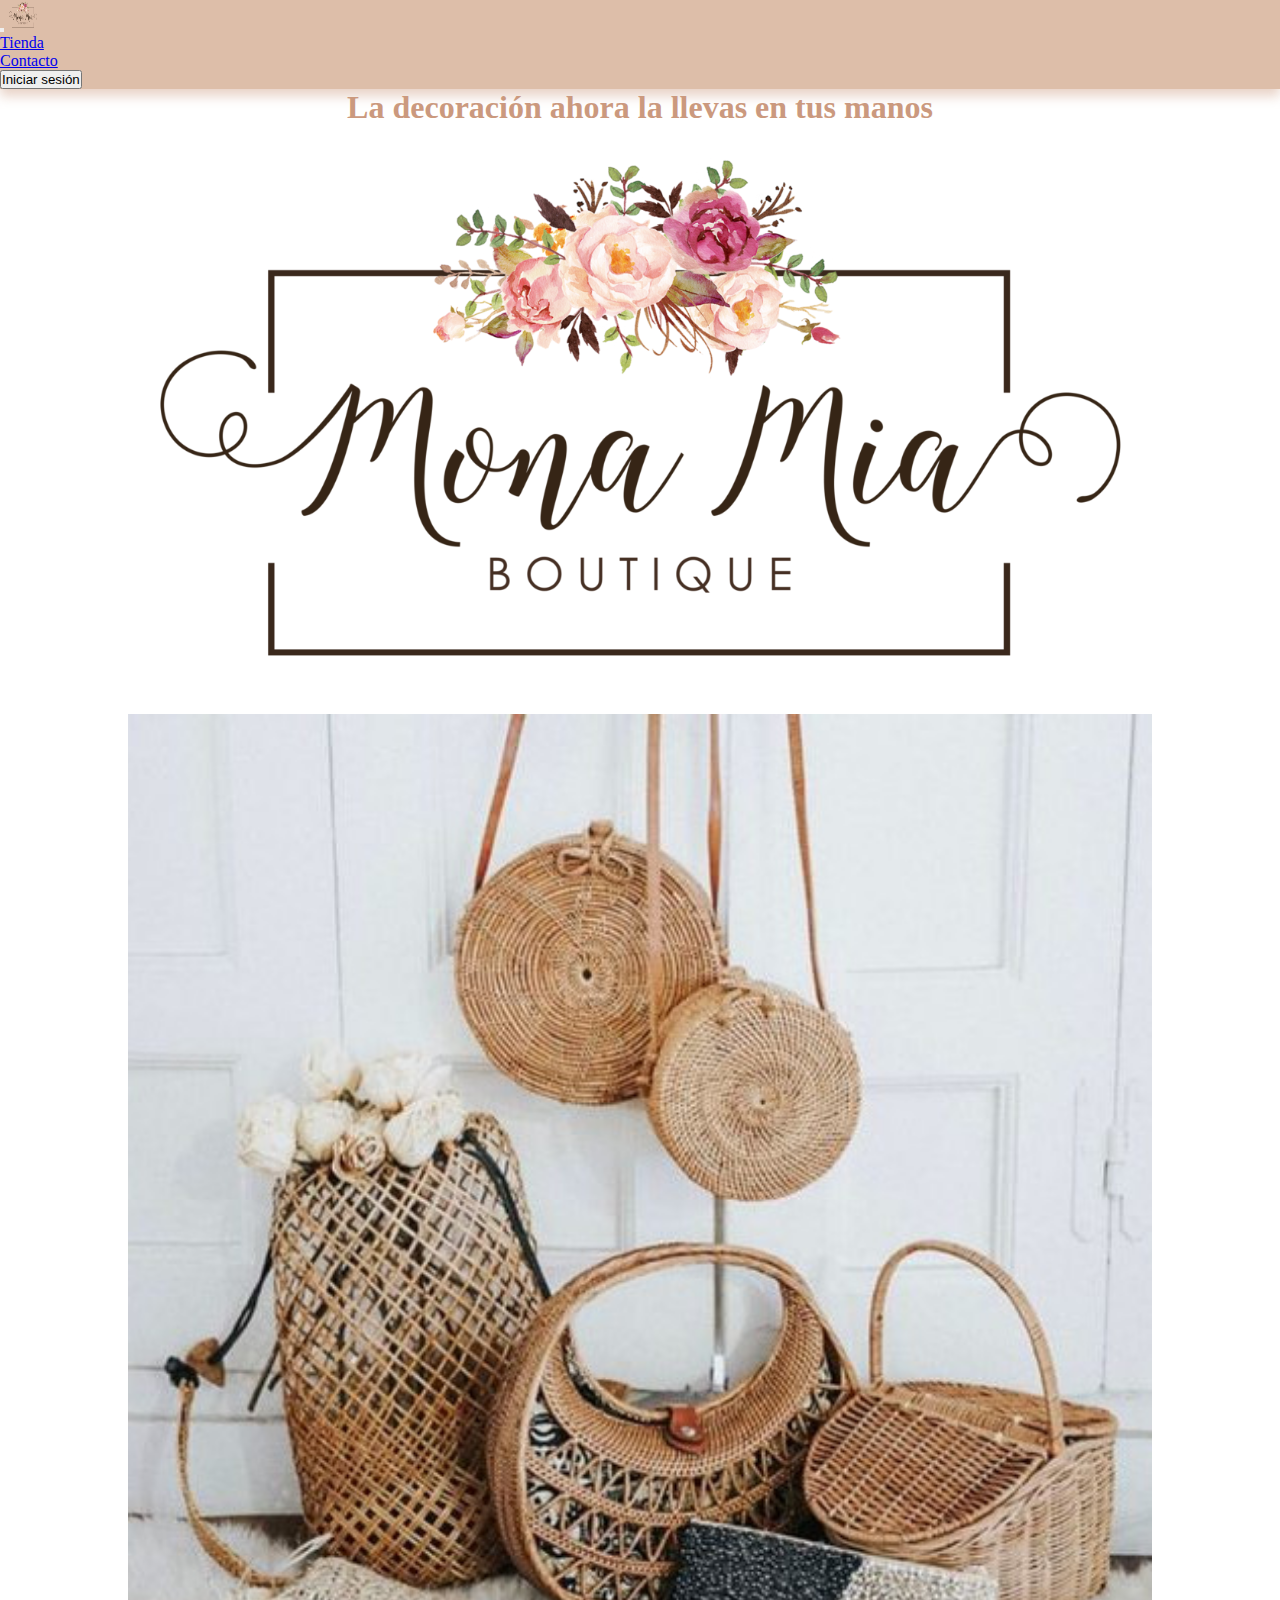
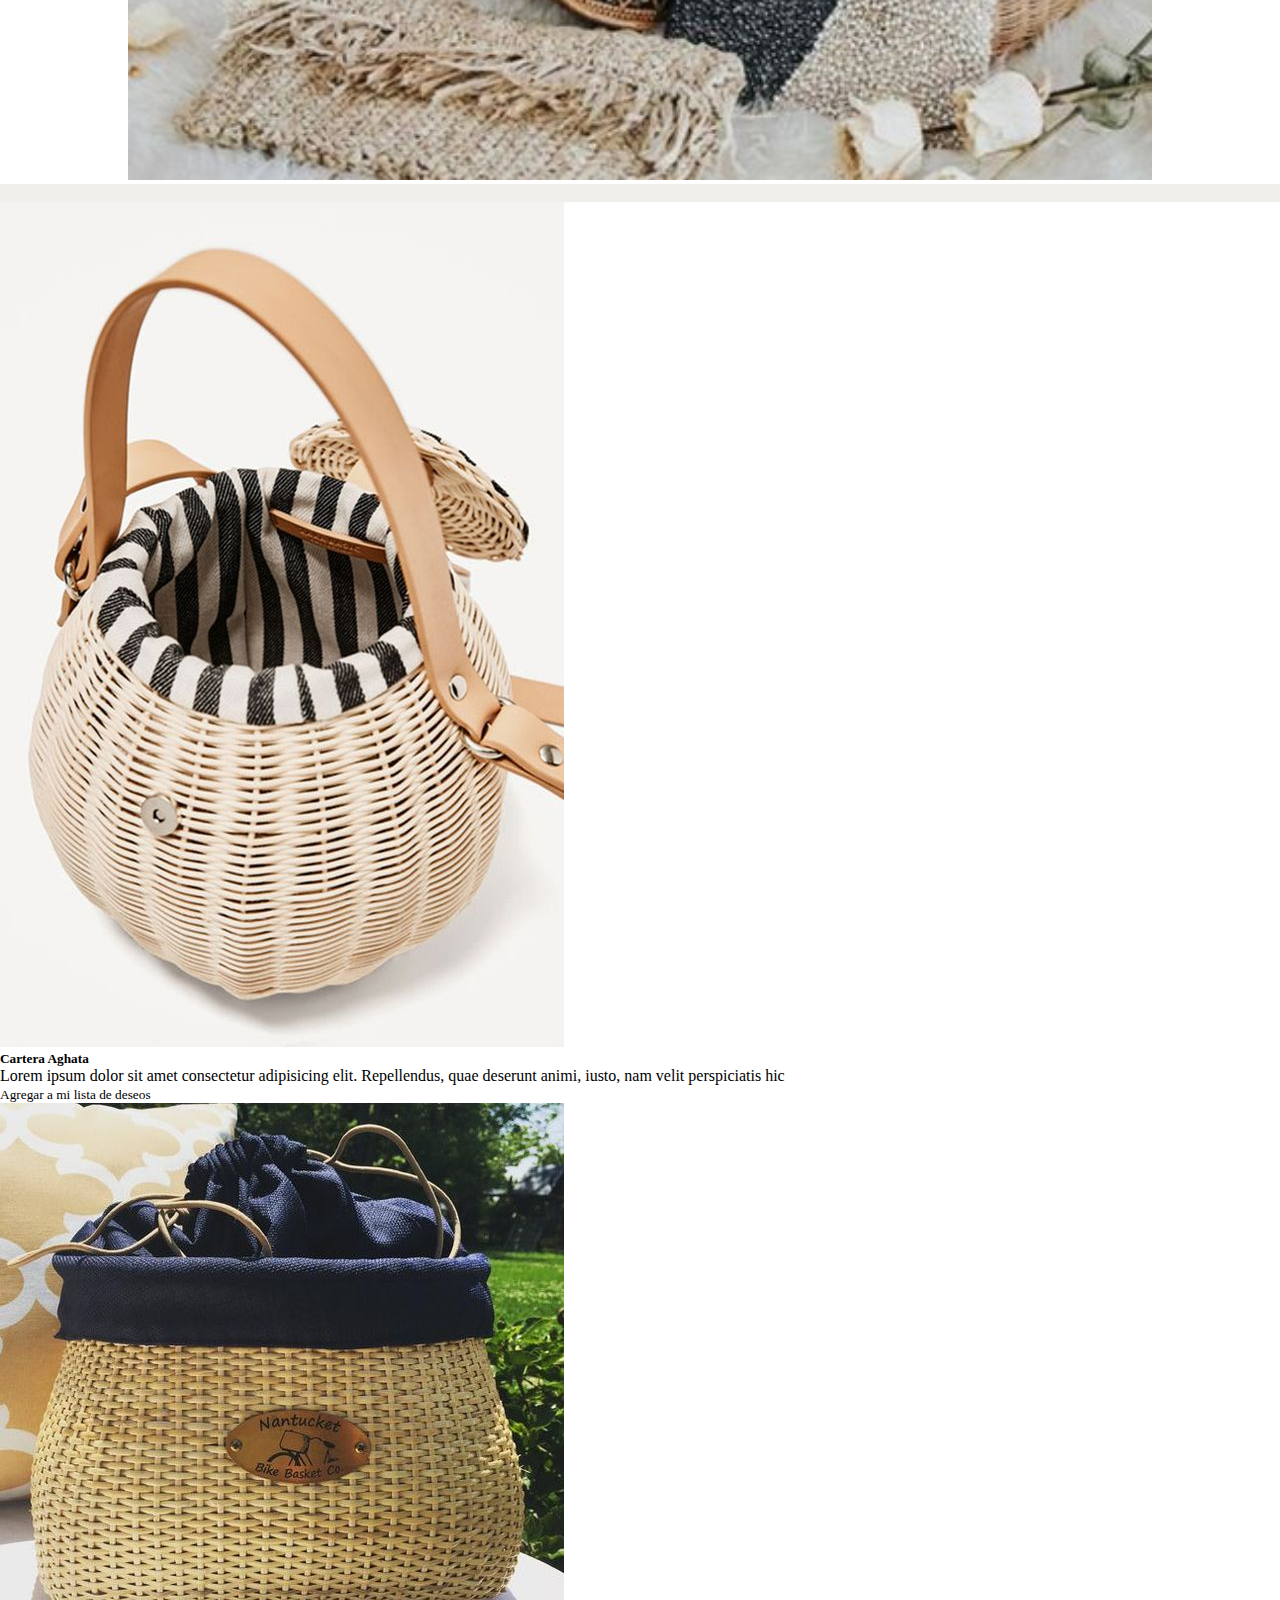
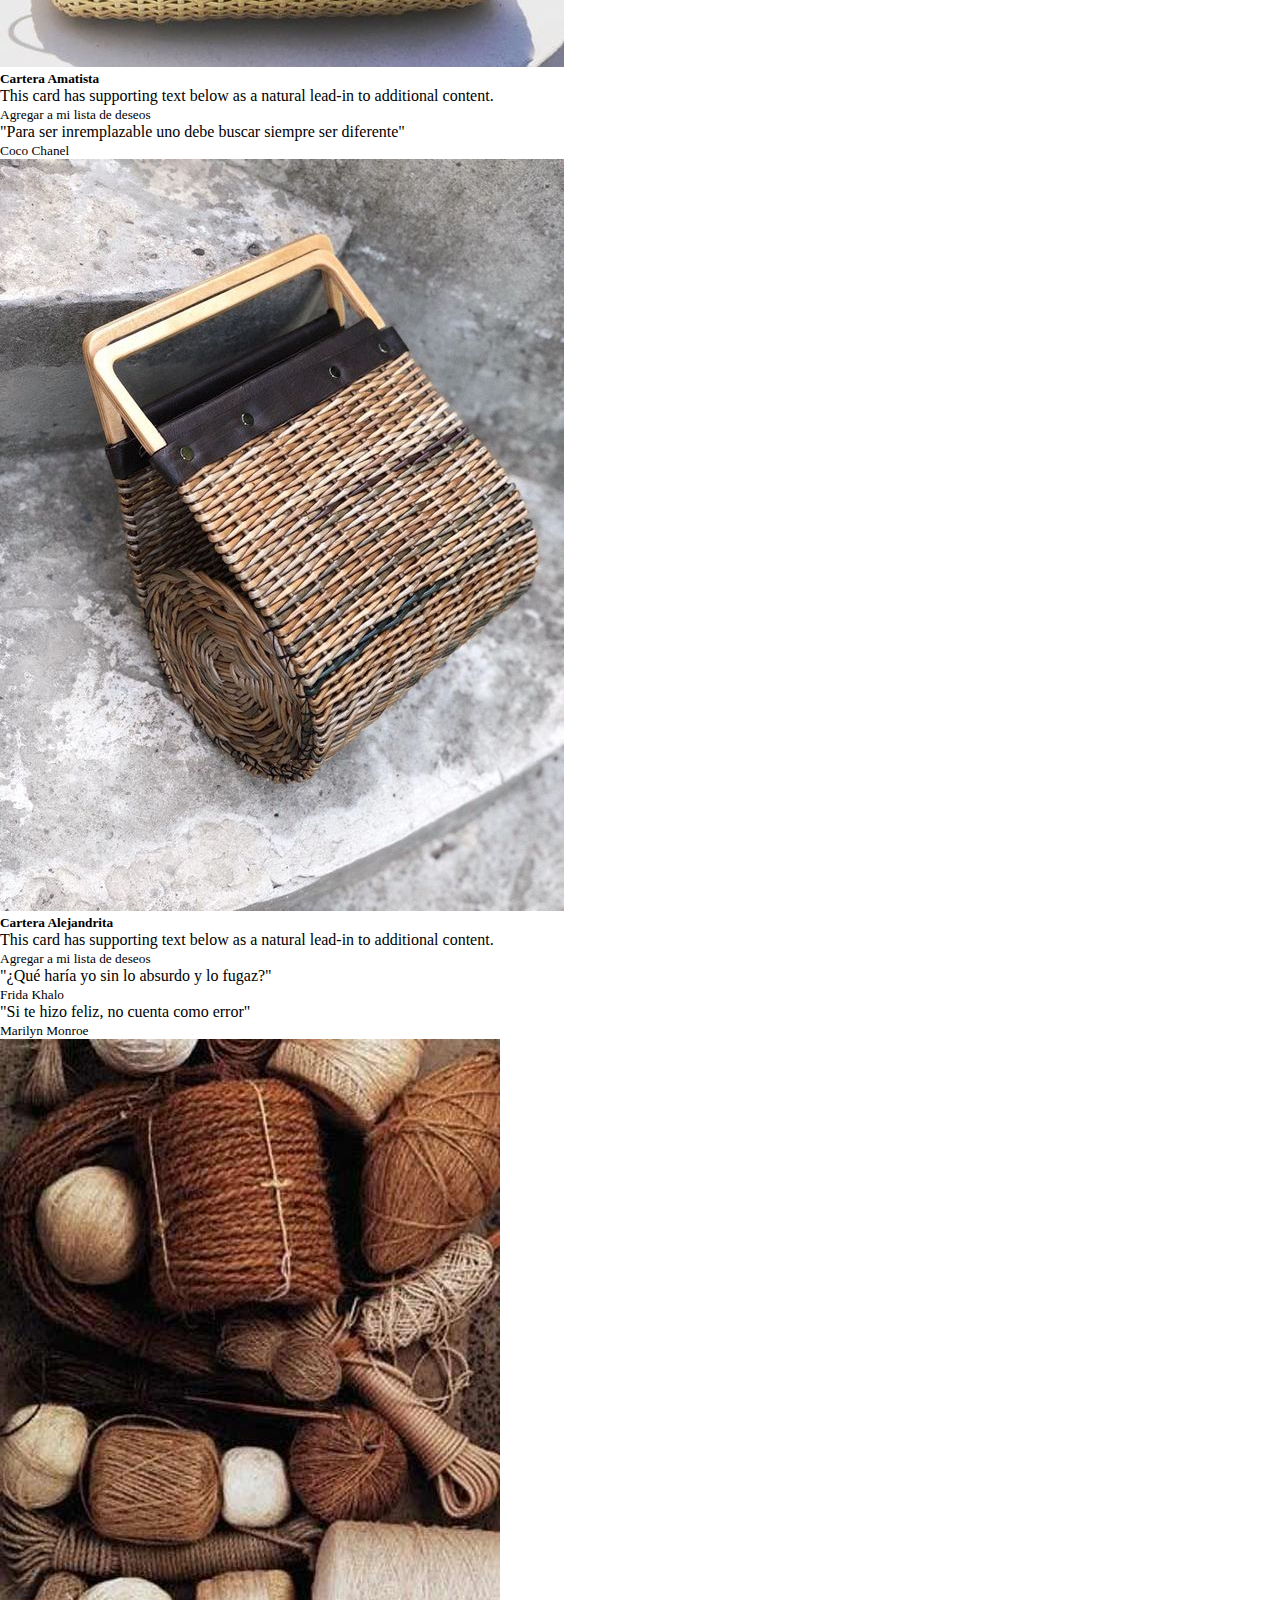
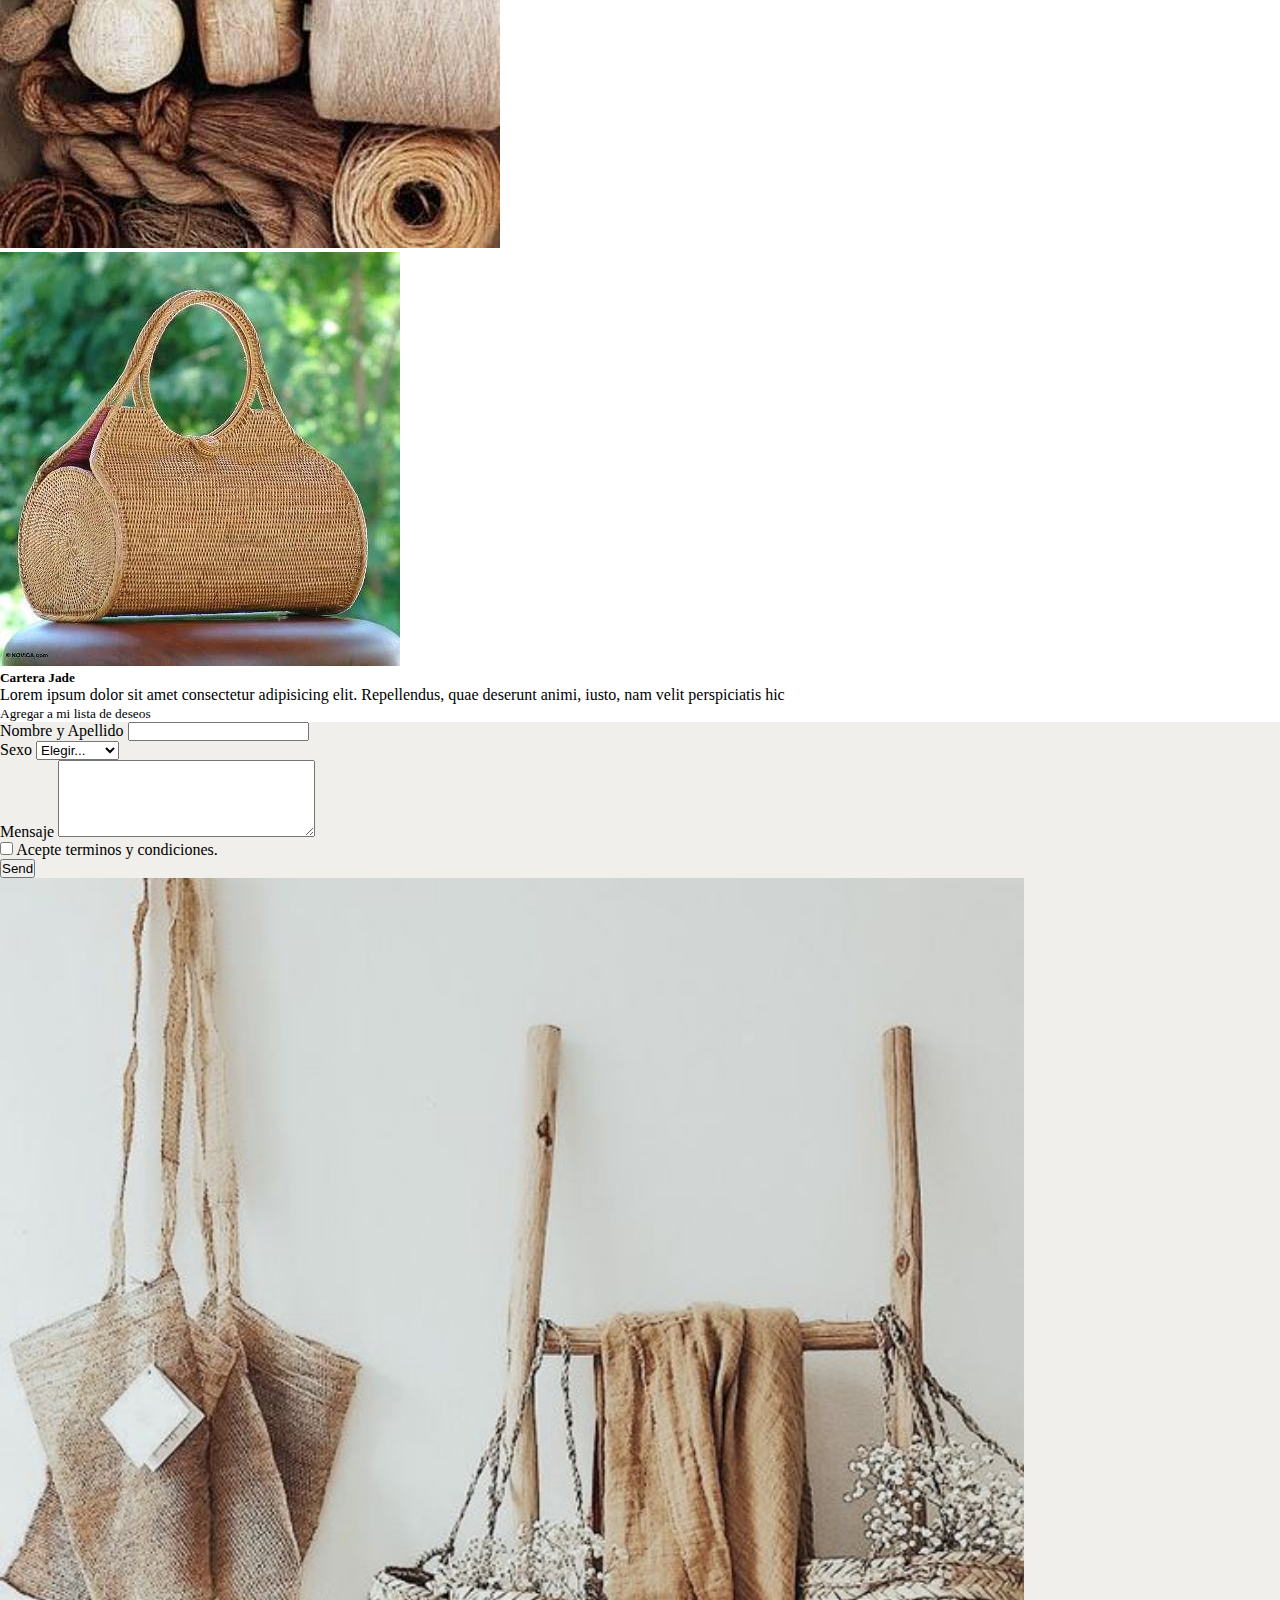
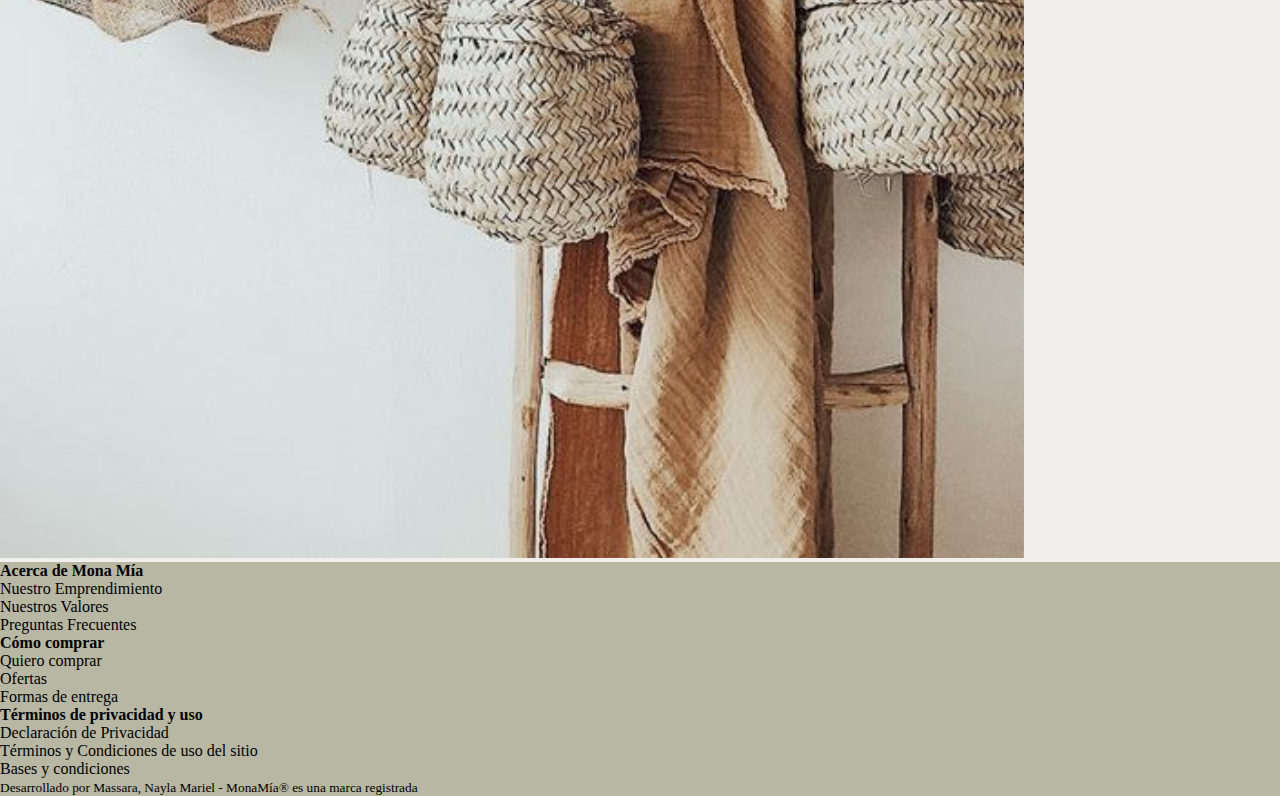
==== index.html @ 9267cb25 "Entrega 1" ====
<!DOCTYPE html>
<html lang="en">

<head>
  <meta charset="UTF-8">
  <meta name="viewport" content="width=device-width, initial-scale=1.0">
  <link rel="stylesheet" href="https://stackpath.bootstrapcdn.com/bootstrap/4.5.0/css/bootstrap.min.css"
    integrity="sha384-9aIt2nRpC12Uk9gS9baDl411NQApFmC26EwAOH8WgZl5MYYxFfc+NcPb1dKGj7Sk" crossorigin="anonymous">
  <link rel="stylesheet" href="style.css">
  <script defer src="main.js"></script>

  <title>LaMimbrería</title>

  <meta name="description" content="Venta de cestería y artículos de mimbre">
  <meta name="keywords" content="mimbre, palma, yute, carteras, canastos, sobres">

</head>

<body>
  <header>

    <nav class="navbar navbar-expand-lg navbar-light fixed-top pt-0 pb-0">
      <button class="navbar-toggler" type="button" data-toggle="collapse" data-target="#navbarTogglerDemo03"
        aria-controls="navbarTogglerDemo03" aria-expanded="false" aria-label="Toggle navigation">
        <span class="navbar-toggler-icon"></span>
      </button>
      <a class="navbar-brand" href="#">
        <img src="./images/logo.png" width="30" height="30" alt="logo" loading="lazy">
      </a>

      <div class="collapse navbar-collapse" id="navbarTogglerDemo03">
        <ul class="navbar-nav mr-auto mt-2 mt-lg-0">
          <li class="nav-item">
            <a class="nav-link" href="#">Tienda</a>
          </li>
          <li class="nav-item">
            <a class="nav-link" href="#">Contacto</a>
          </li>
        </ul>
        <a href="/sesion.html"><input type="button" value="Iniciar sesión"></a>
      </div>
    </nav>


  </header>



  <main>
    <div class="container-fluid pt-5">
      <div class="row">
        <div class="col-sm p-5 ">
          <h1>La decoración ahora la llevas en tus manos</h1>
          <img class=img-fluid src="./images/logo.png" width="80%" height="80%" alt="logo" loading="lazy">
        </div>
        <div class="col-sm">
          <img class=" rounded img-fluid" src="./images/fondo.jpg" alt="fondo" width="80%">
        </div>

      </div>
    </div>

  </main>

  <div class="division">
    <br>

  </div>

  <section></section>


  <section class="tienda">

    <div class="container p-5 card-columns">
      <div class="card">
        <img src="./images/imagen1.jpg" class="card-img-top" alt="Cartera Agatha">
        <div class="card-body">
          <h5 class="card-title">Cartera Aghata</h5>
          <p class="card-text">Lorem ipsum dolor sit amet consectetur adipisicing elit. Repellendus, quae deserunt
            animi, iusto, nam velit perspiciatis hic</p>
          <p class="card-text"><small onclick="listaDeDeseos()" type=button id=aghata class="text-muted">Agregar a mi
              lista de deseos</small></p>
        </div>
      </div>
      <div class="card">
        <img src="images/imagen2.jpg" class="card-img-top" alt="Cartera Amatista">
        <div class="card-body">
          <h5 class="card-title">Cartera Amatista</h5>
          <p class="card-text">This card has supporting text below as a natural lead-in to additional content.</p>
          <p class="card-text"><small onclick="listaDeDeseos()" type=button id=amatista class="text-muted">Agregar a mi
              lista de deseos</small></p>
        </div>
      </div>
      <div class="card p-3">
        <blockquote class="blockquote mb-0 card-body">
          <p>"Para ser inremplazable uno debe buscar siempre ser diferente"</p>
          <footer class="blockquote-footer">
            <small class="text-muted">
              Coco Chanel
            </small>
          </footer>
        </blockquote>
      </div>

      <div class="card">
        <img src="images/imagen6.jpg" class="card-img-top" alt="Cartera Alejandrita">
        <div class="card-body">
          <h5 class="card-title">Cartera Alejandrita</h5>
          <p class="card-text">This card has supporting text below as a natural lead-in to additional content.</p>
          <p class="card-text"><small onclick="listaDeDeseos()" type=button id=alejandrita class="text-muted">Agregar a
              mi lista de deseos</small></p>
        </div>
      </div>


      <div class="card p-3 text-right">
        <blockquote class="blockquote mb-0">
          <p>"¿Qué haría yo sin lo absurdo y lo fugaz?"</p>
          <footer class="blockquote-footer">
            <small class="text-muted">
              Frida Khalo
            </small>
          </footer>
        </blockquote>
      </div>
      <div class="card p-3 text-right">
        <blockquote class="blockquote mb-0">
          <p>"Si te hizo feliz, no cuenta como error"</p>
          <footer class="blockquote-footer">
            <small class="text-muted">
              Marilyn Monroe
            </small>
          </footer>
        </blockquote>
      </div>
      <div class="card">
        <img src="images/hilos.jpg" class="card-img-top" alt="hilos">
      </div>
      <div class="card">
        <img src="./images/imagen8.jpg" class="card-img-top" alt="Cartera Jade">
        <div class="card-body">
          <h5 class="card-title">Cartera Jade</h5>
          <p class="card-text">Lorem ipsum dolor sit amet consectetur adipisicing elit. Repellendus, quae deserunt
            animi, iusto, nam velit perspiciatis hic</p>
          <p class="card-text"><small onclick="listaDeDeseos()" type=button id=jade class="text-muted">Agregar a mi
              lista de deseos</small></p>
        </div>
      </div>

    </div>


  </section>


  <section class="contacto">

    <div class="container-fluid">
      <div class="row">
        <div class="col-sm">
          <form class="m-5">
            <div class="form-row">
              <div class="form-group col-md-4 ">
                <label for="inputnombre">Nombre y Apellido</label>
                <input type="nombre" class="form-control" id="inputnombre">
              </div>
            </div>
            <div class="form-row">
              <div class="form-group">
                <label for="inputsexo">Sexo</label>
                <select id="inputsexo" class="form-control">
                  <option selected>Elegir...</option>
                  <option>Masculino</option>
                  <option>Femenino</option>
                  <option>Indefinido</option>
                </select>
              </div>
            </div>

            <div class="form-row">
              <div class="form-group col-md-2">
                <label for="inputZip">Mensaje</label>
                <textarea class="borde" name="mensaje" id="inputZip" cols="30" rows="5"></textarea>

              </div>
            </div>
            <div class="form-group">
              <div class="form-check">
                <input class="form-check-input" type="checkbox" value="" id="invalidCheck2" required>
                <label class="form-check-label m-2" for="invalidCheck2">
                  Acepte terminos y condiciones.
                </label>
              </div>
            </div>
            <button type="submit" class="btn btn-light">Send</button>
          </form>
        </div>


        <div class="col-sm pt-5">
          <img class="rounded img-fluid" src="/images/posiblefondo2.jpg" alt="publicidad" width="80%">
        </div>
      </div>
    </div>

  </section>


  <footer class="footer">
    <div class="container-fluid pt-5 pl-5">
      <div class="row">
        <div class="col-md-4 col-sm-12">
          <strong> Acerca de Mona Mía</strong>
          <p>Nuestro Emprendimiento
            <br>
            Nuestros Valores
            <br>
            Preguntas Frecuentes</p>
        </div>
        <div class="col-md-4 col-sm-12">
          <strong>Cómo comprar</strong>
          <p>Quiero comprar
            <br>
            Ofertas
            <br>
            Formas de entrega
          </p>
        </div>

        <div class="col-md-4 col-sm-12">
          <strong>Términos de privacidad y uso</strong>
          <p>Declaración de Privacidad
            <br>
            Términos y Condiciones de uso del sitio
            <br>
            Bases y condiciones</p>
        </div>
      </div>


      <div class="row mt-3">
        <div class="col-md-12 d-flex justify-content-end">
          <small>
            Desarrollado por Massara, Nayla Mariel - MonaMía® es una marca registrada
          </small>
        </div>
      </div>


    </div>

  </footer>

  <script src="https://code.jquery.com/jquery-3.5.1.slim.min.js"
    integrity="sha384-DfXdz2htPH0lsSSs5nCTpuj/zy4C+OGpamoFVy38MVBnE+IbbVYUew+OrCXaRkfj"
    crossorigin="anonymous"></script>
  <script src="https://cdn.jsdelivr.net/npm/popper.js@1.16.0/dist/umd/popper.min.js"
    integrity="sha384-Q6E9RHvbIyZFJoft+2mJbHaEWldlvI9IOYy5n3zV9zzTtmI3UksdQRVvoxMfooAo"
    crossorigin="anonymous"></script>
  <script src="https://stackpath.bootstrapcdn.com/bootstrap/4.5.0/js/bootstrap.min.js"
    integrity="sha384-OgVRvuATP1z7JjHLkuOU7Xw704+h835Lr+6QL9UvYjZE3Ipu6Tp75j7Bh/kR0JKI"
    crossorigin="anonymous"></script>
</body>

</html>
---- style.css ----
* {
    margin: 0;
    padding: 0;
    box-sizing: border-box; }



nav{
    background-color:#ddbea9;
    box-shadow: 0px 7px 11px 0px rgba(203, 153, 126, 0.44);
}
main{
    text-align: center;
    font-family: "https://fonts.googleapis.com/css2?family=Marvel&family=Roboto:wght@100&display=swap";
    color:  #cb997e;
}
.contacto{
    background-color: #f0efeb;
}

.division{
    background-color: #f0efeb;
}

.footer{
    background-color:#b7b7a4;
}


}
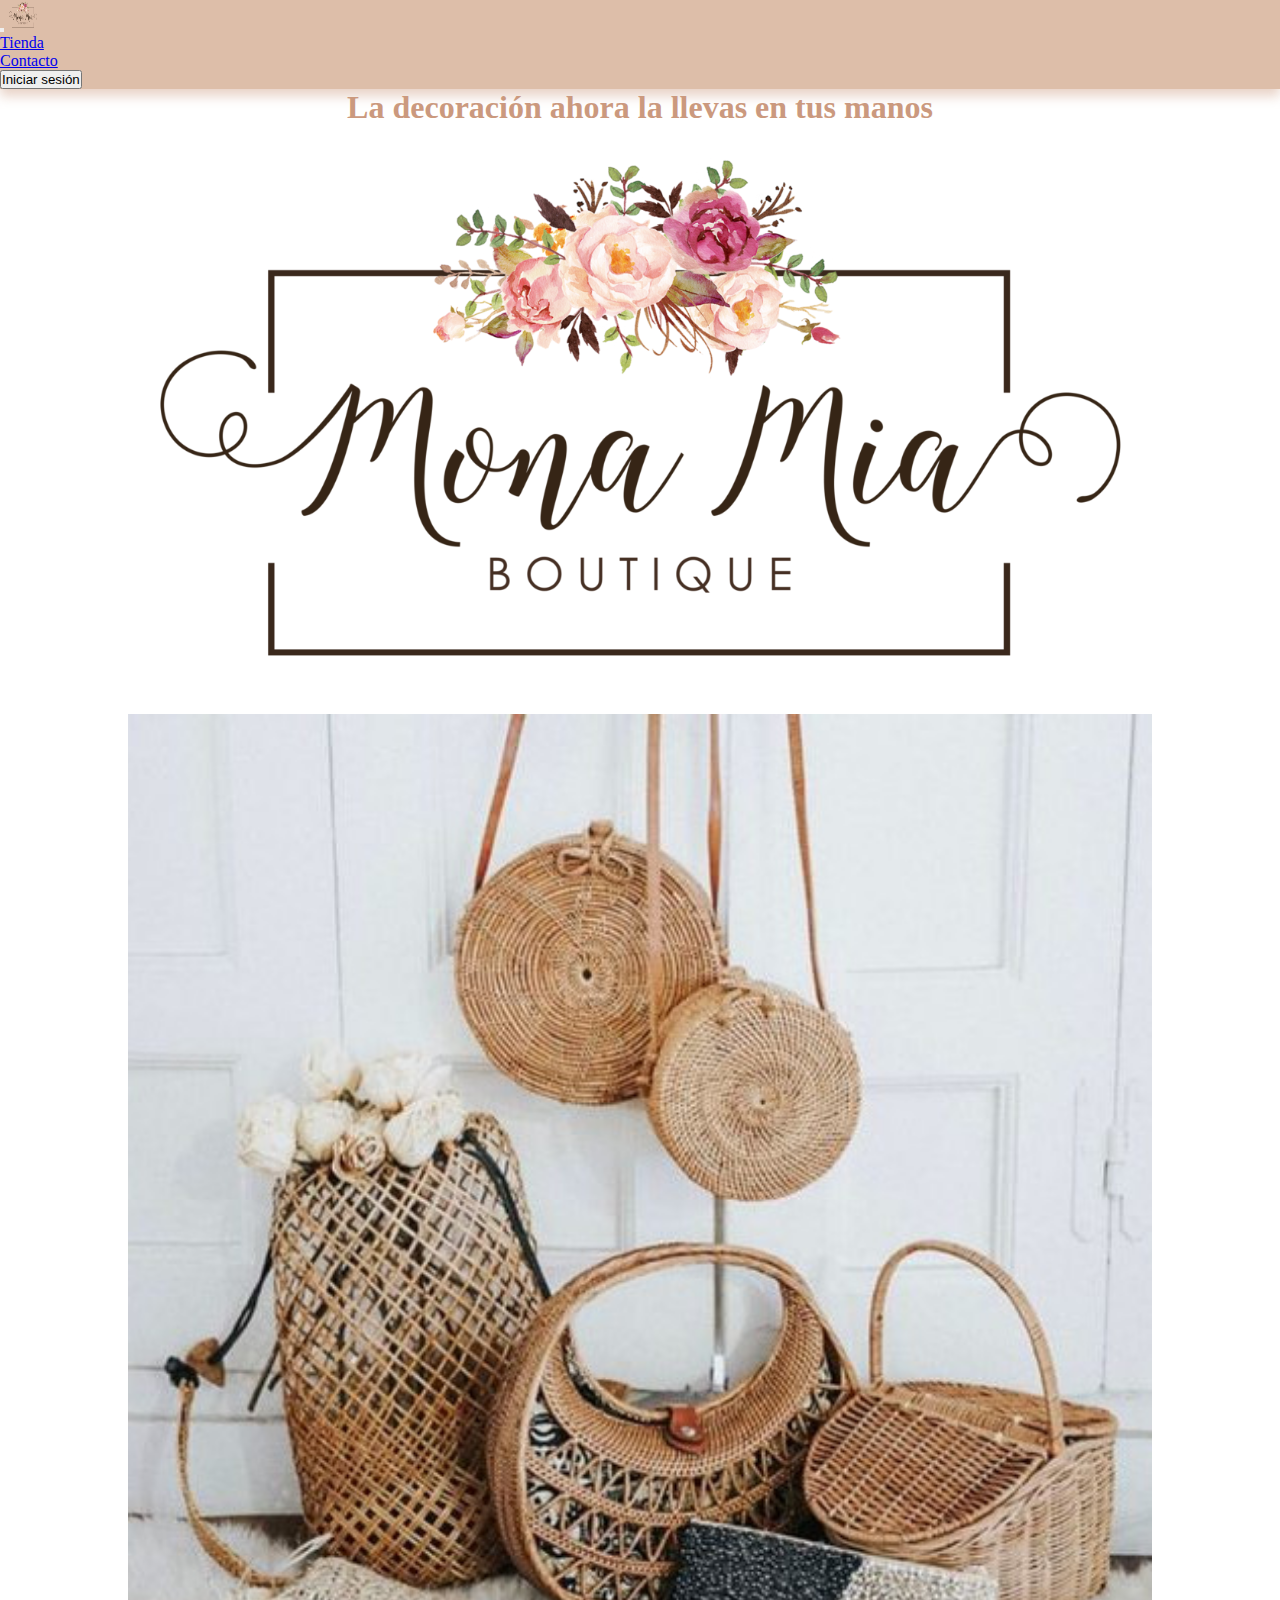
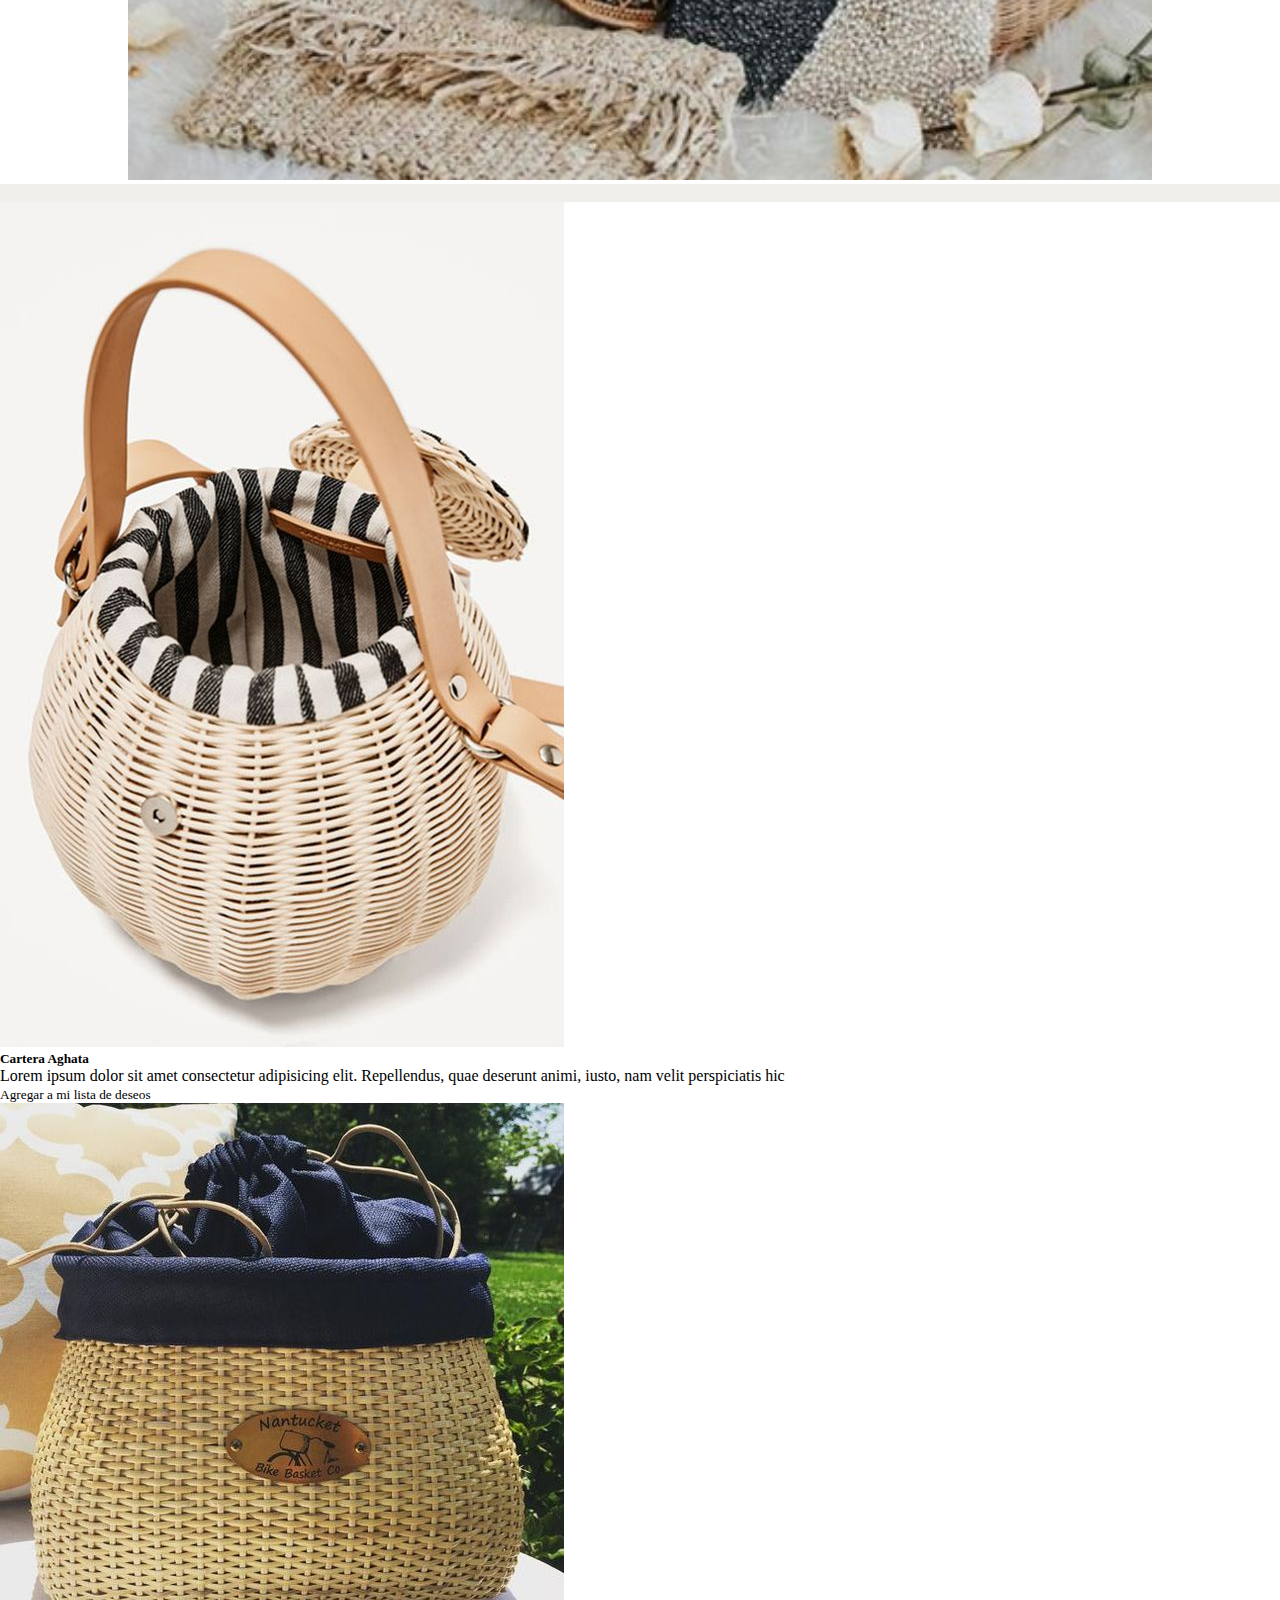
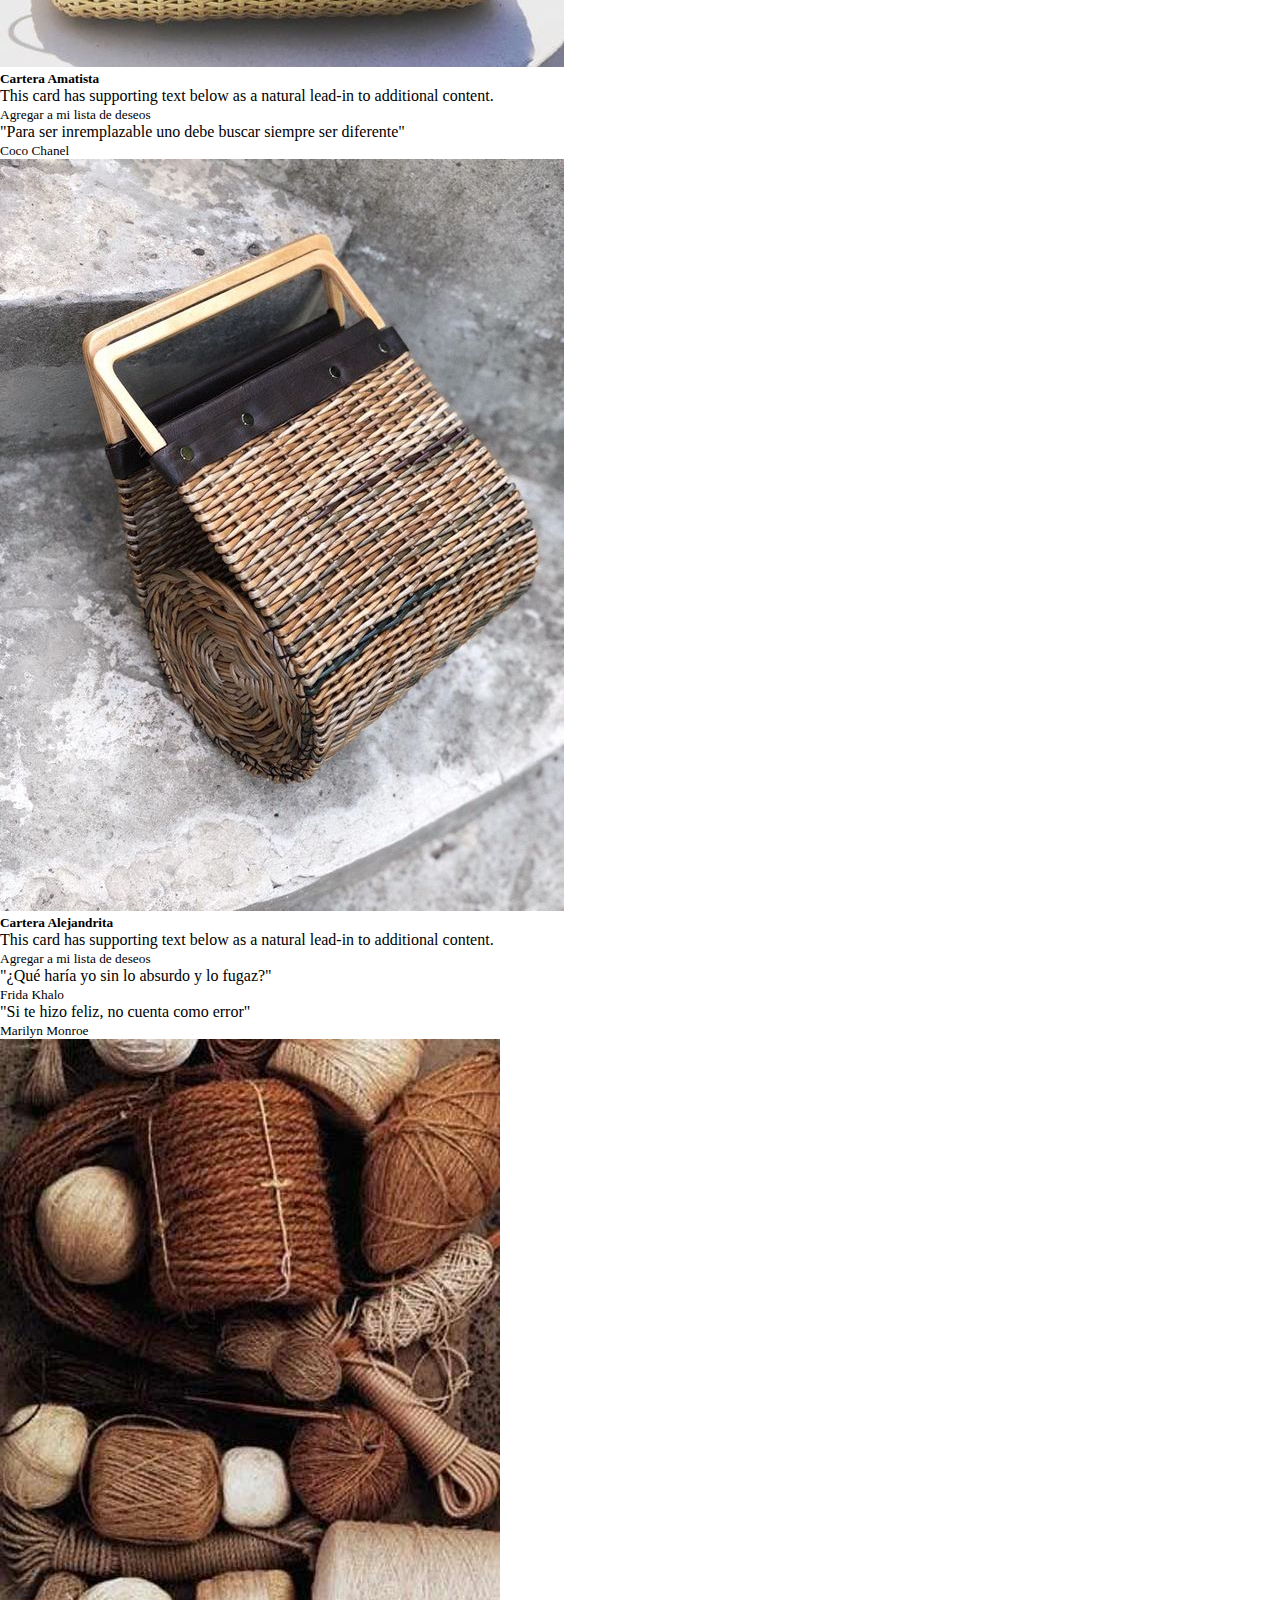
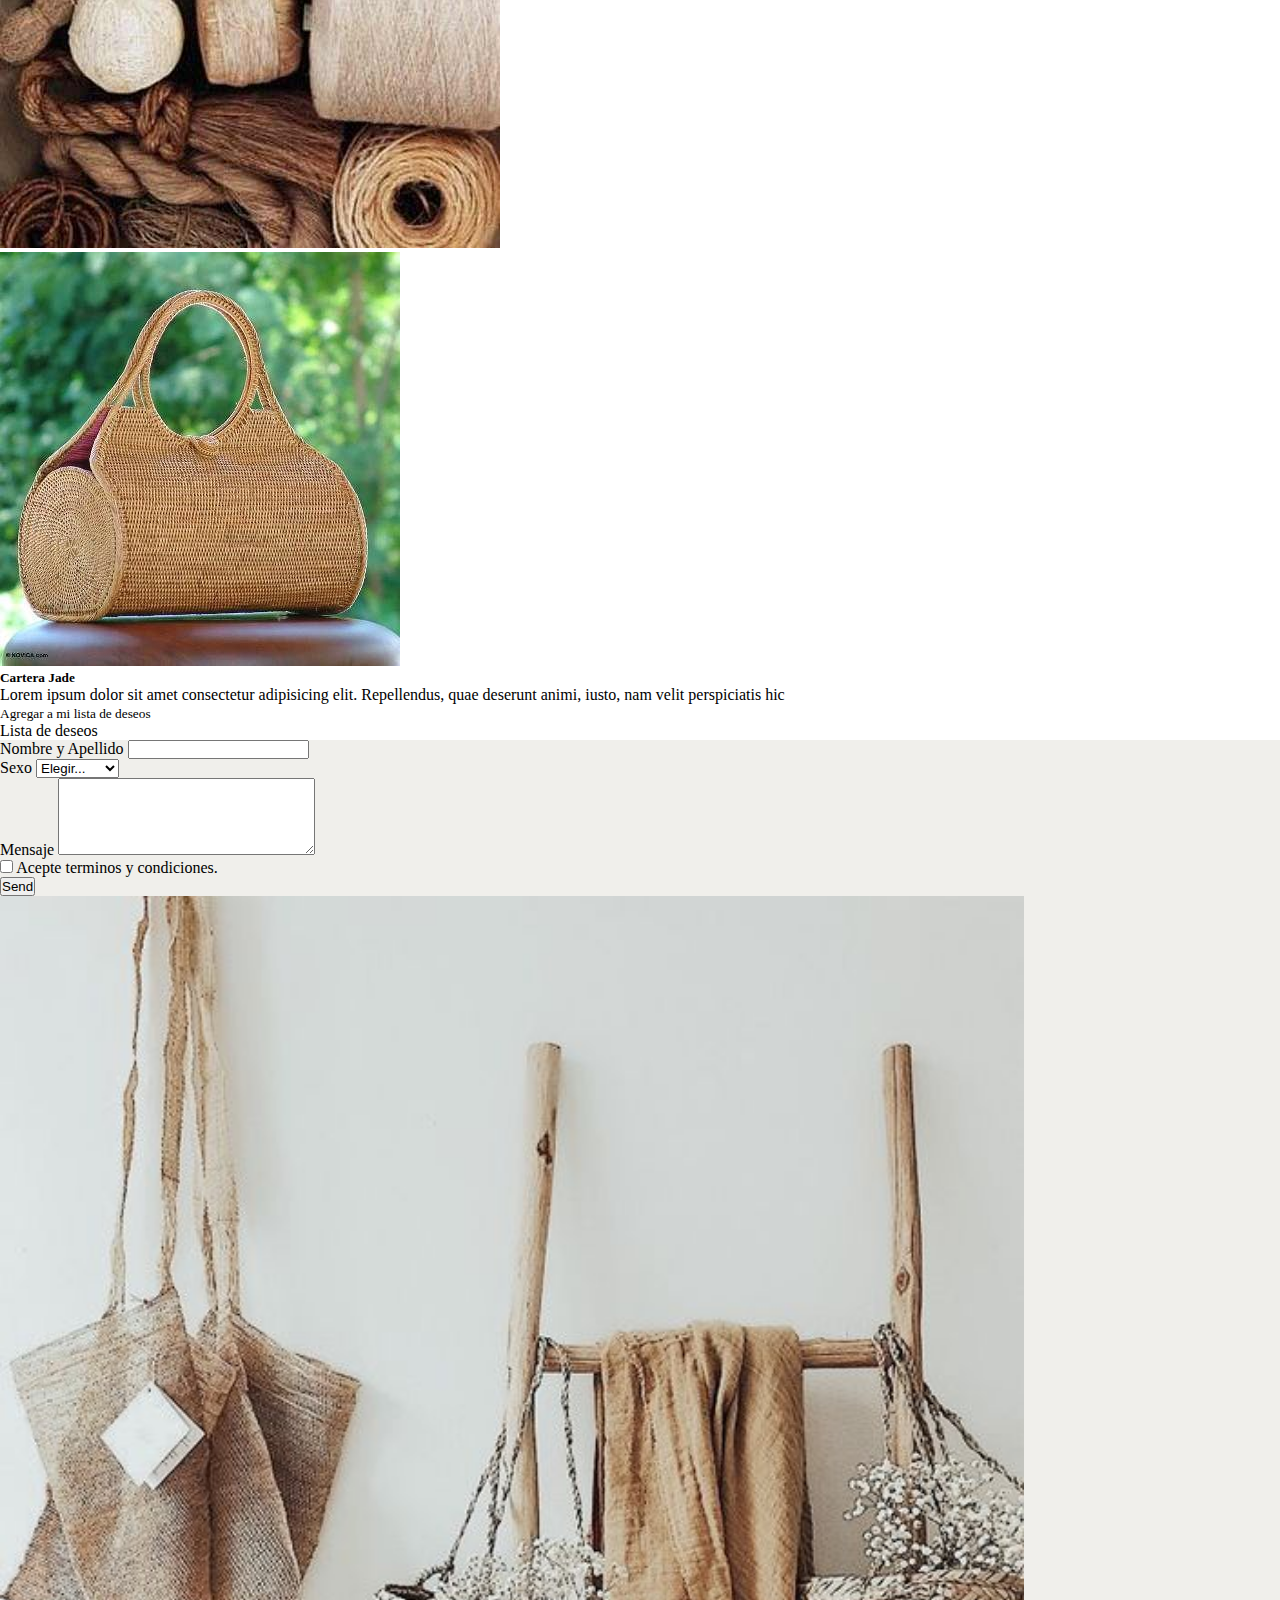
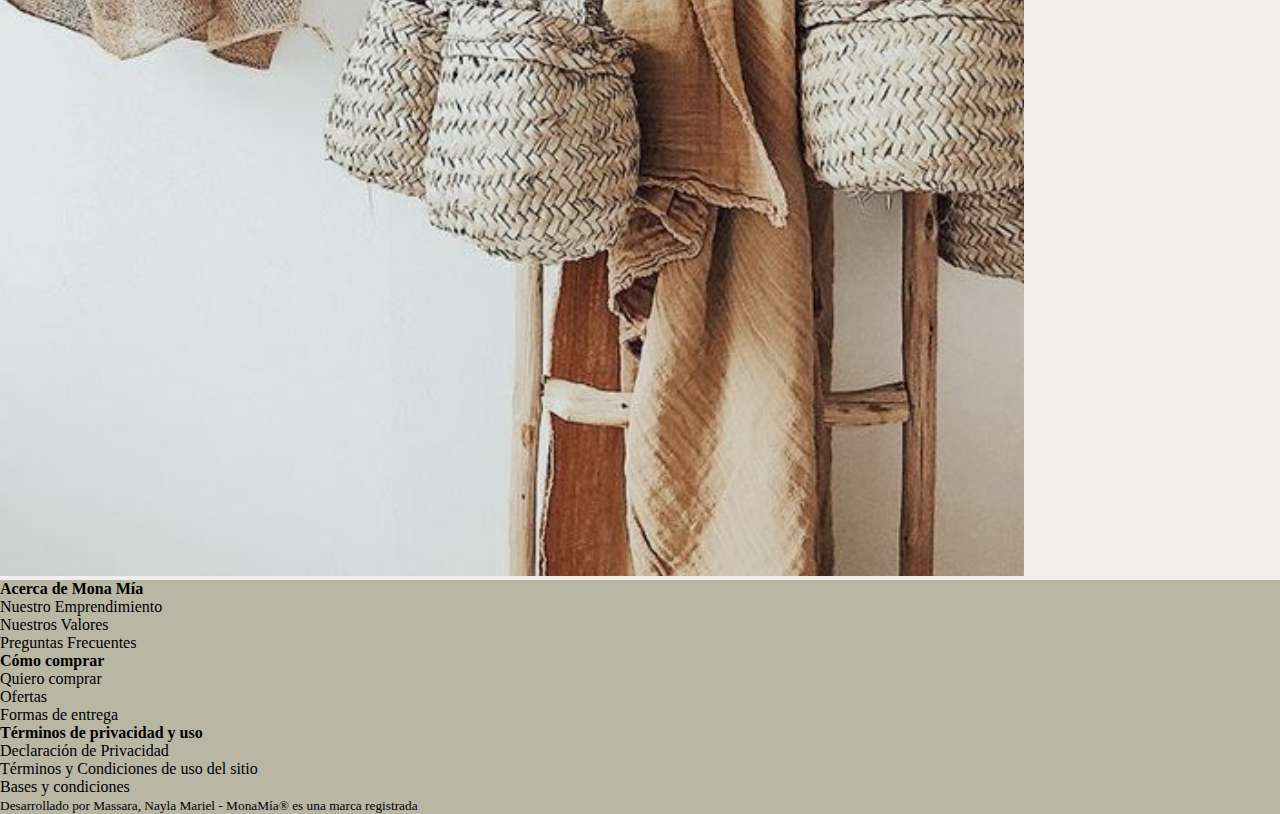
==== commit 1857320a: "DOM" ====
--- a/index.html
+++ b/index.html
@@ -153,6 +153,12 @@
 
   </section>
 
+  <div class="m-5">
+    <ul class="lista">
+      <li>Lista de deseos</li>
+    </ul>
+  </div>
+
 
   <section class="contacto">
 
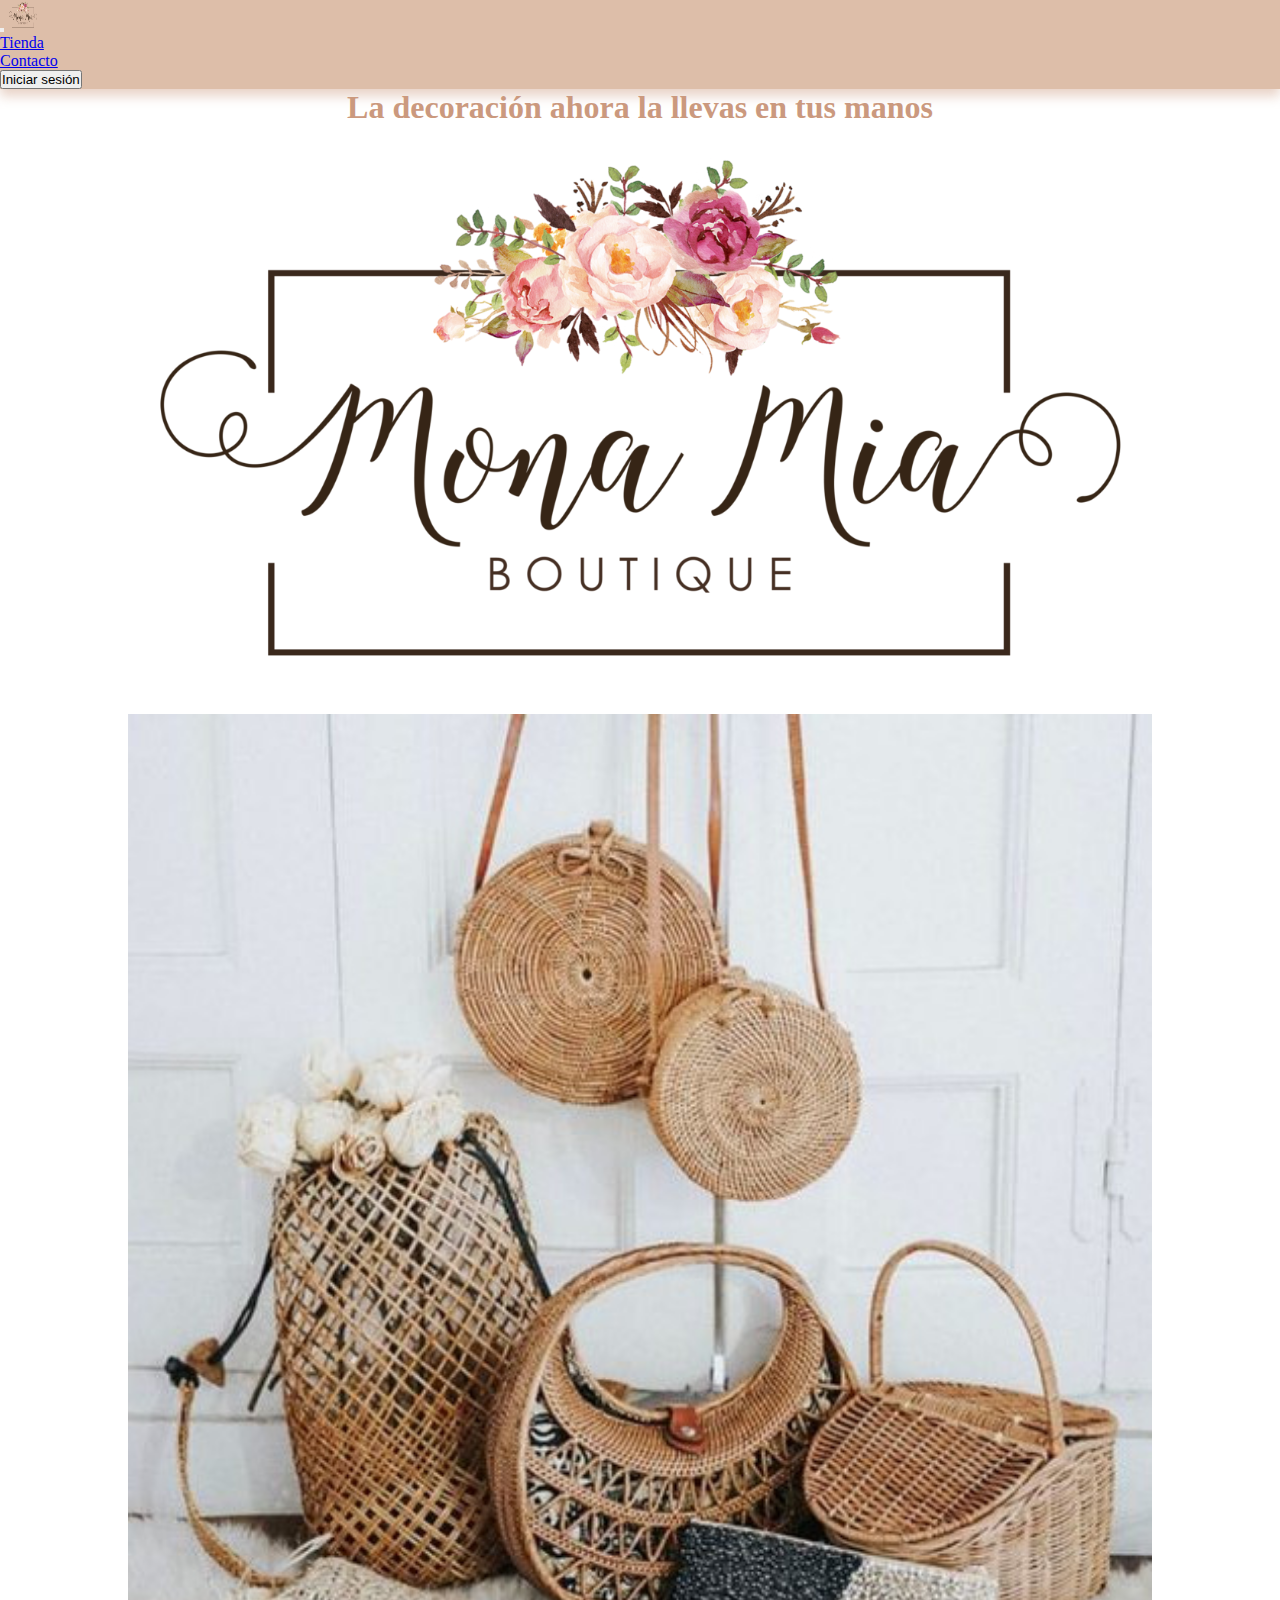
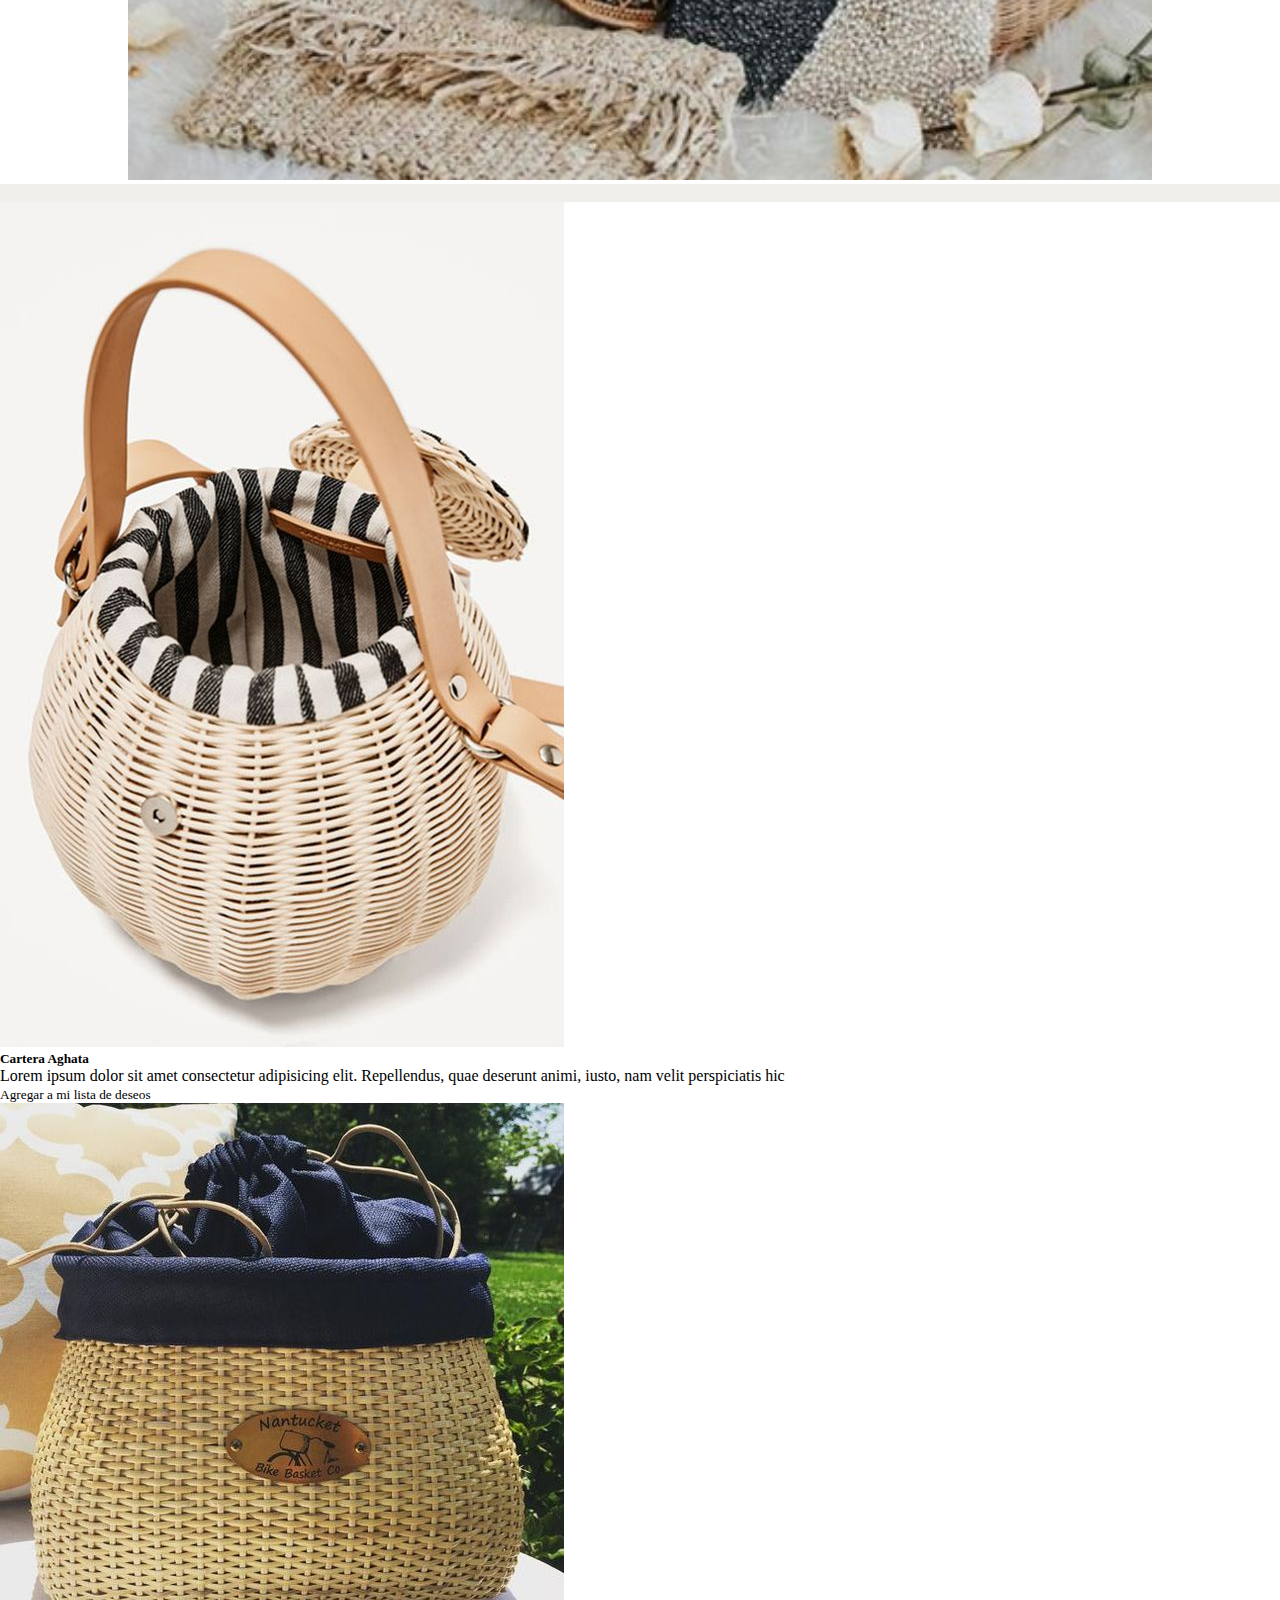
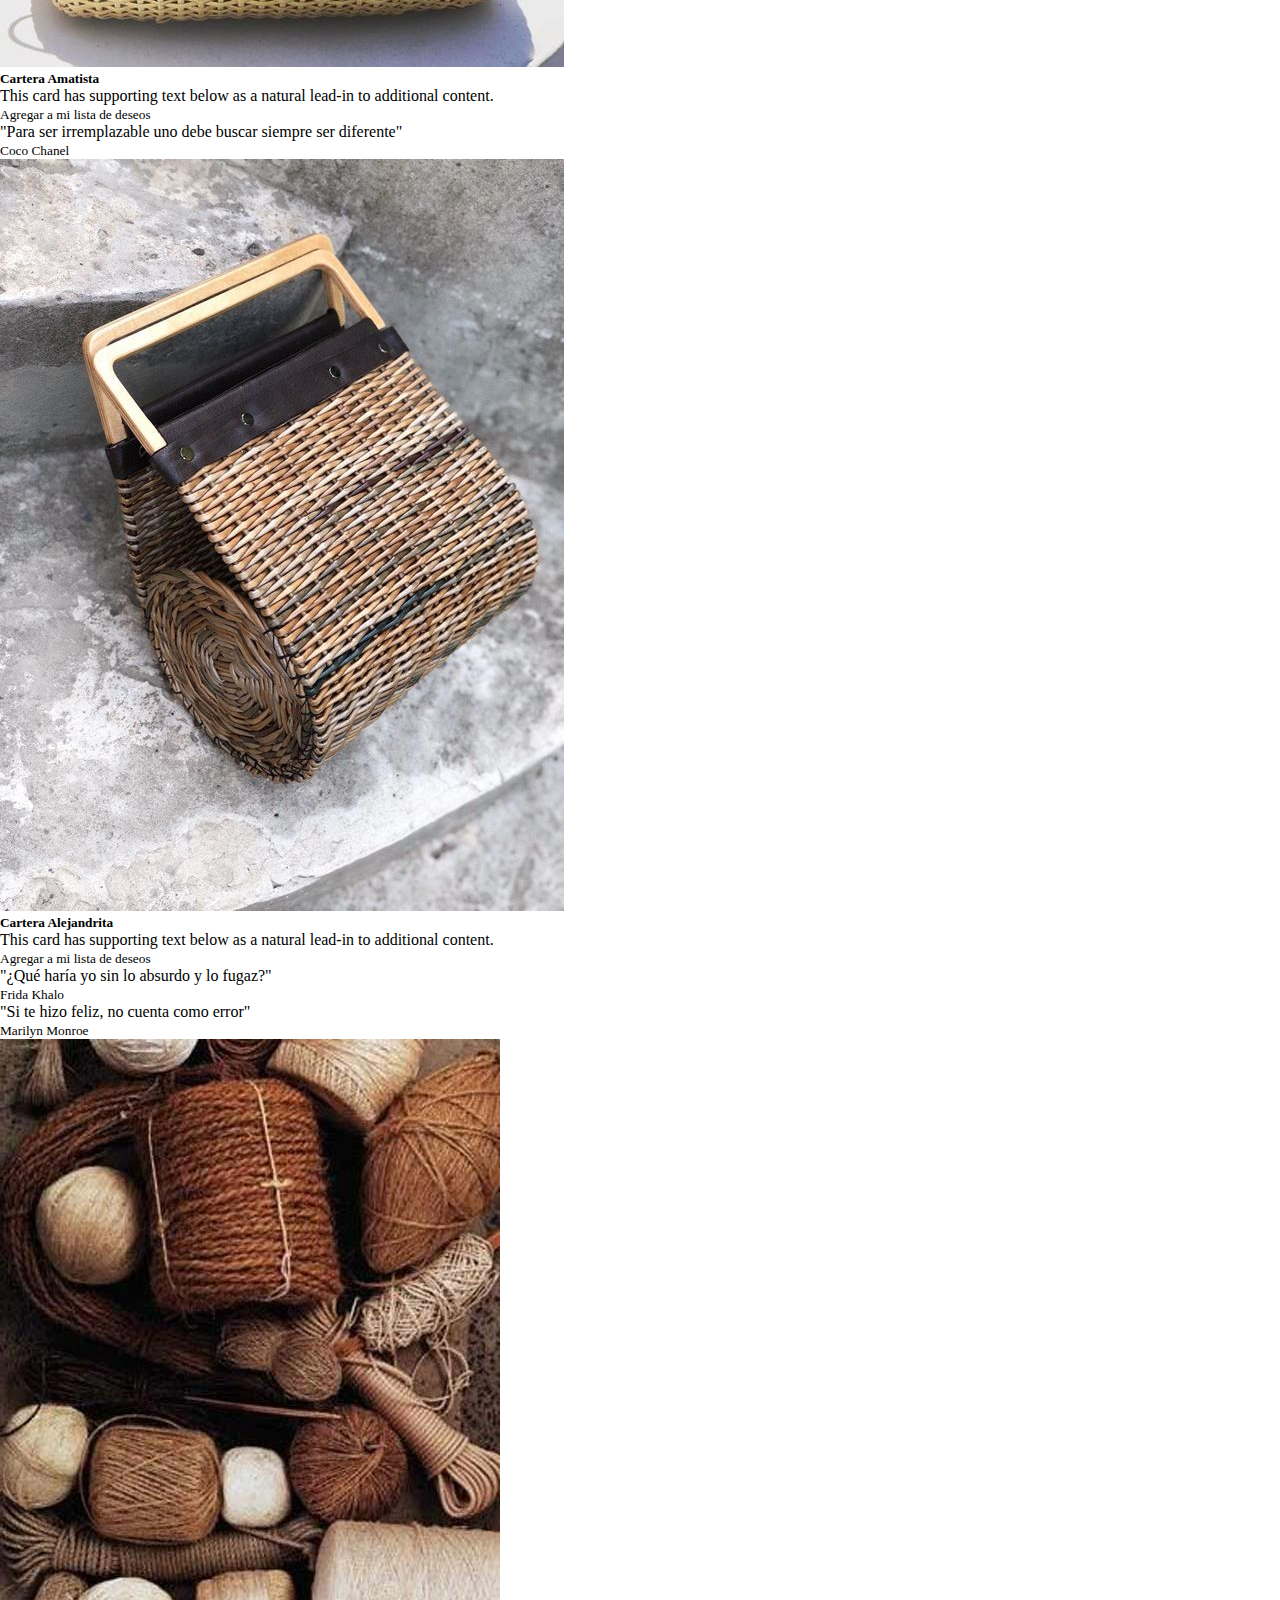
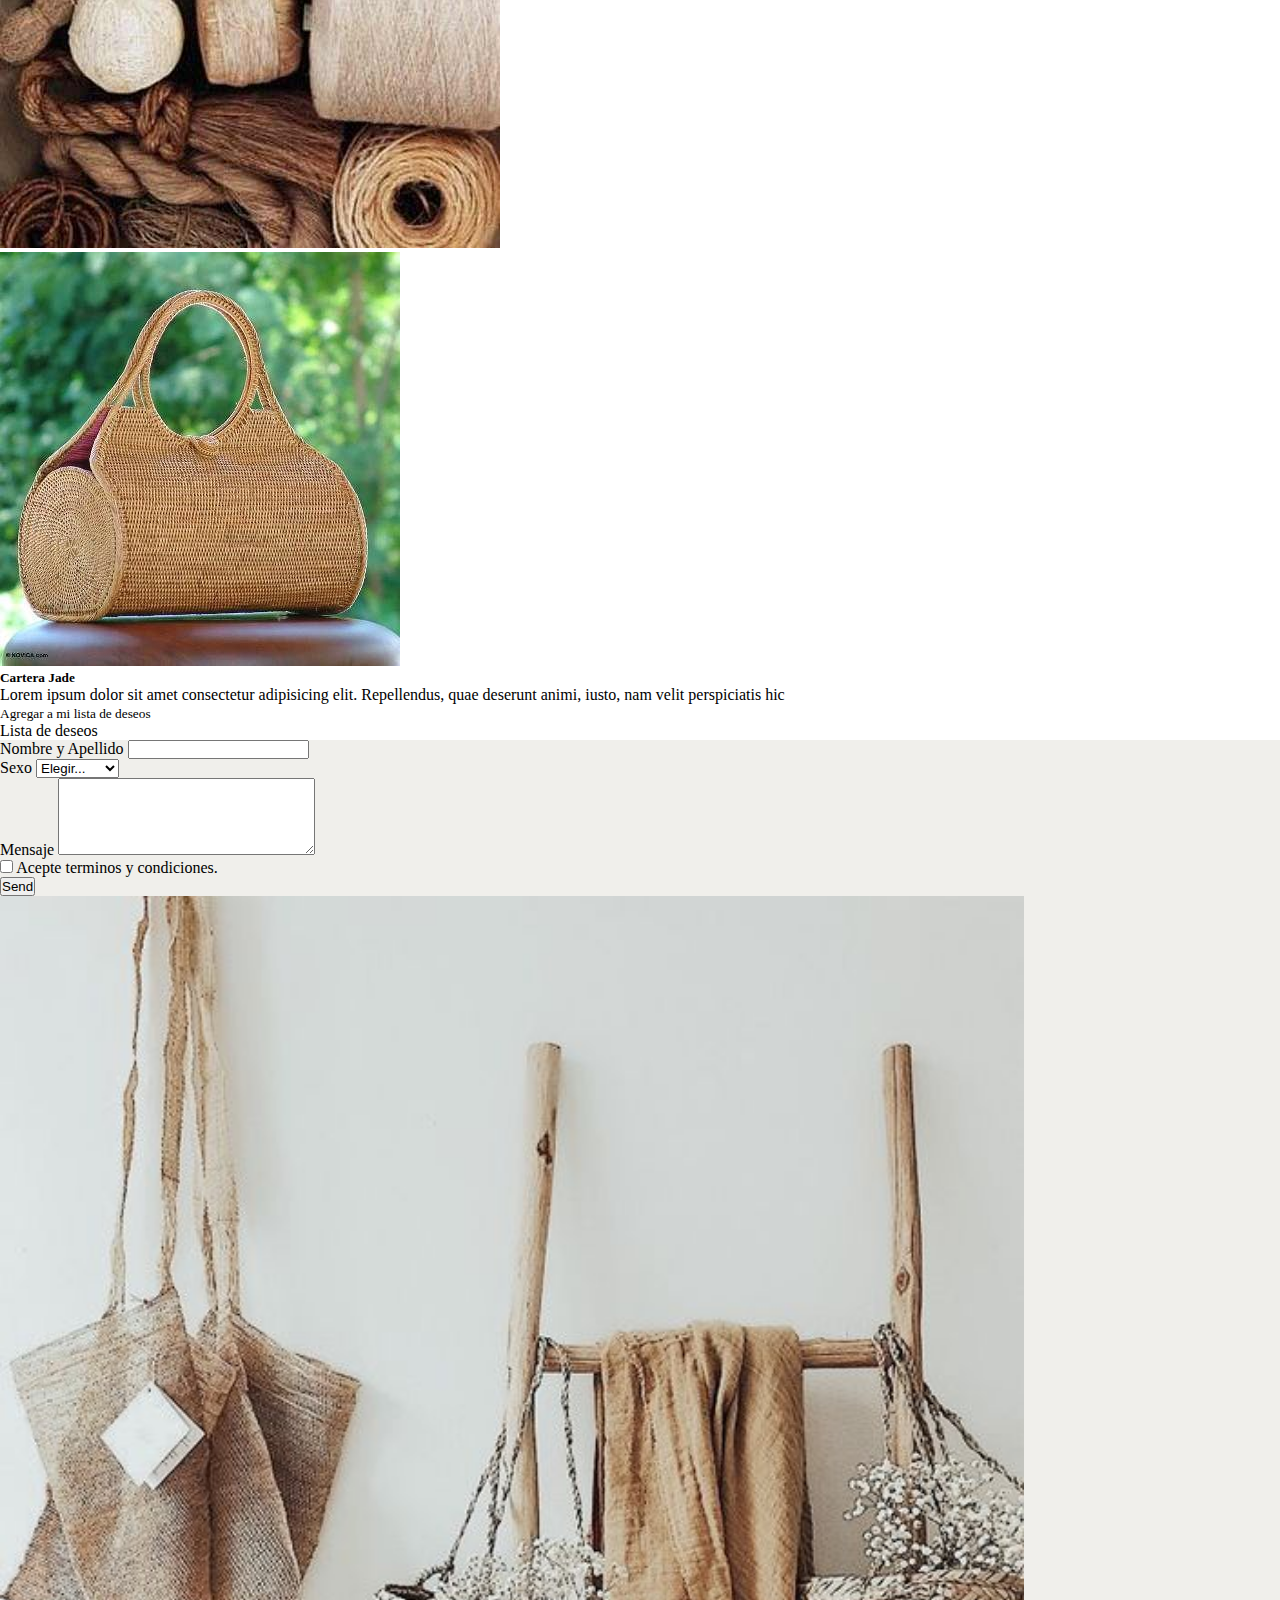
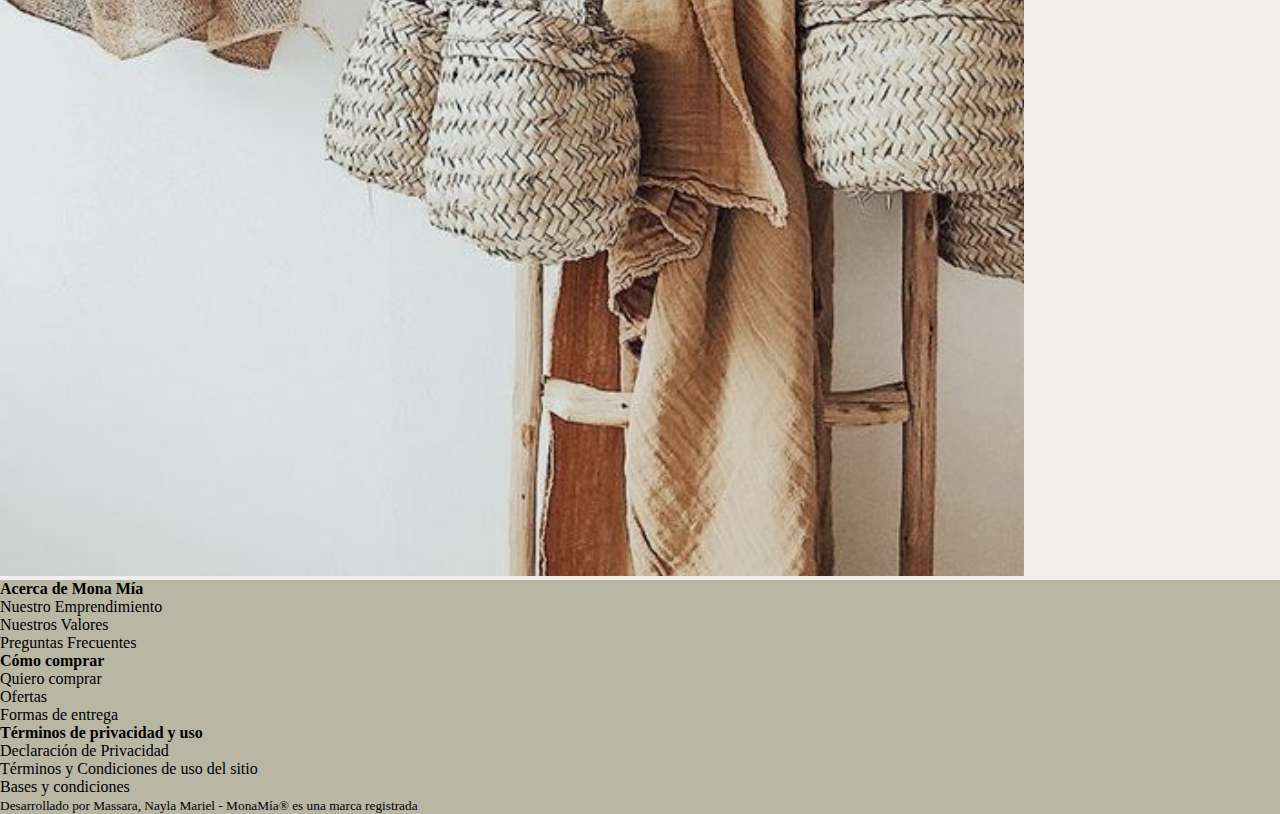
==== commit a53888a8: "cambiosa al DOM" ====
--- a/index.html
+++ b/index.html
@@ -94,7 +94,7 @@
       </div>
       <div class="card p-3">
         <blockquote class="blockquote mb-0 card-body">
-          <p>"Para ser inremplazable uno debe buscar siempre ser diferente"</p>
+          <p>"Para ser irremplazable uno debe buscar siempre ser diferente"</p>
           <footer class="blockquote-footer">
             <small class="text-muted">
               Coco Chanel
@@ -155,7 +155,7 @@
 
   <div class="m-5">
     <ul class="lista">
-      <li>Lista de deseos</li>
+      </li>Lista de deseos</li>
     </ul>
   </div>
 
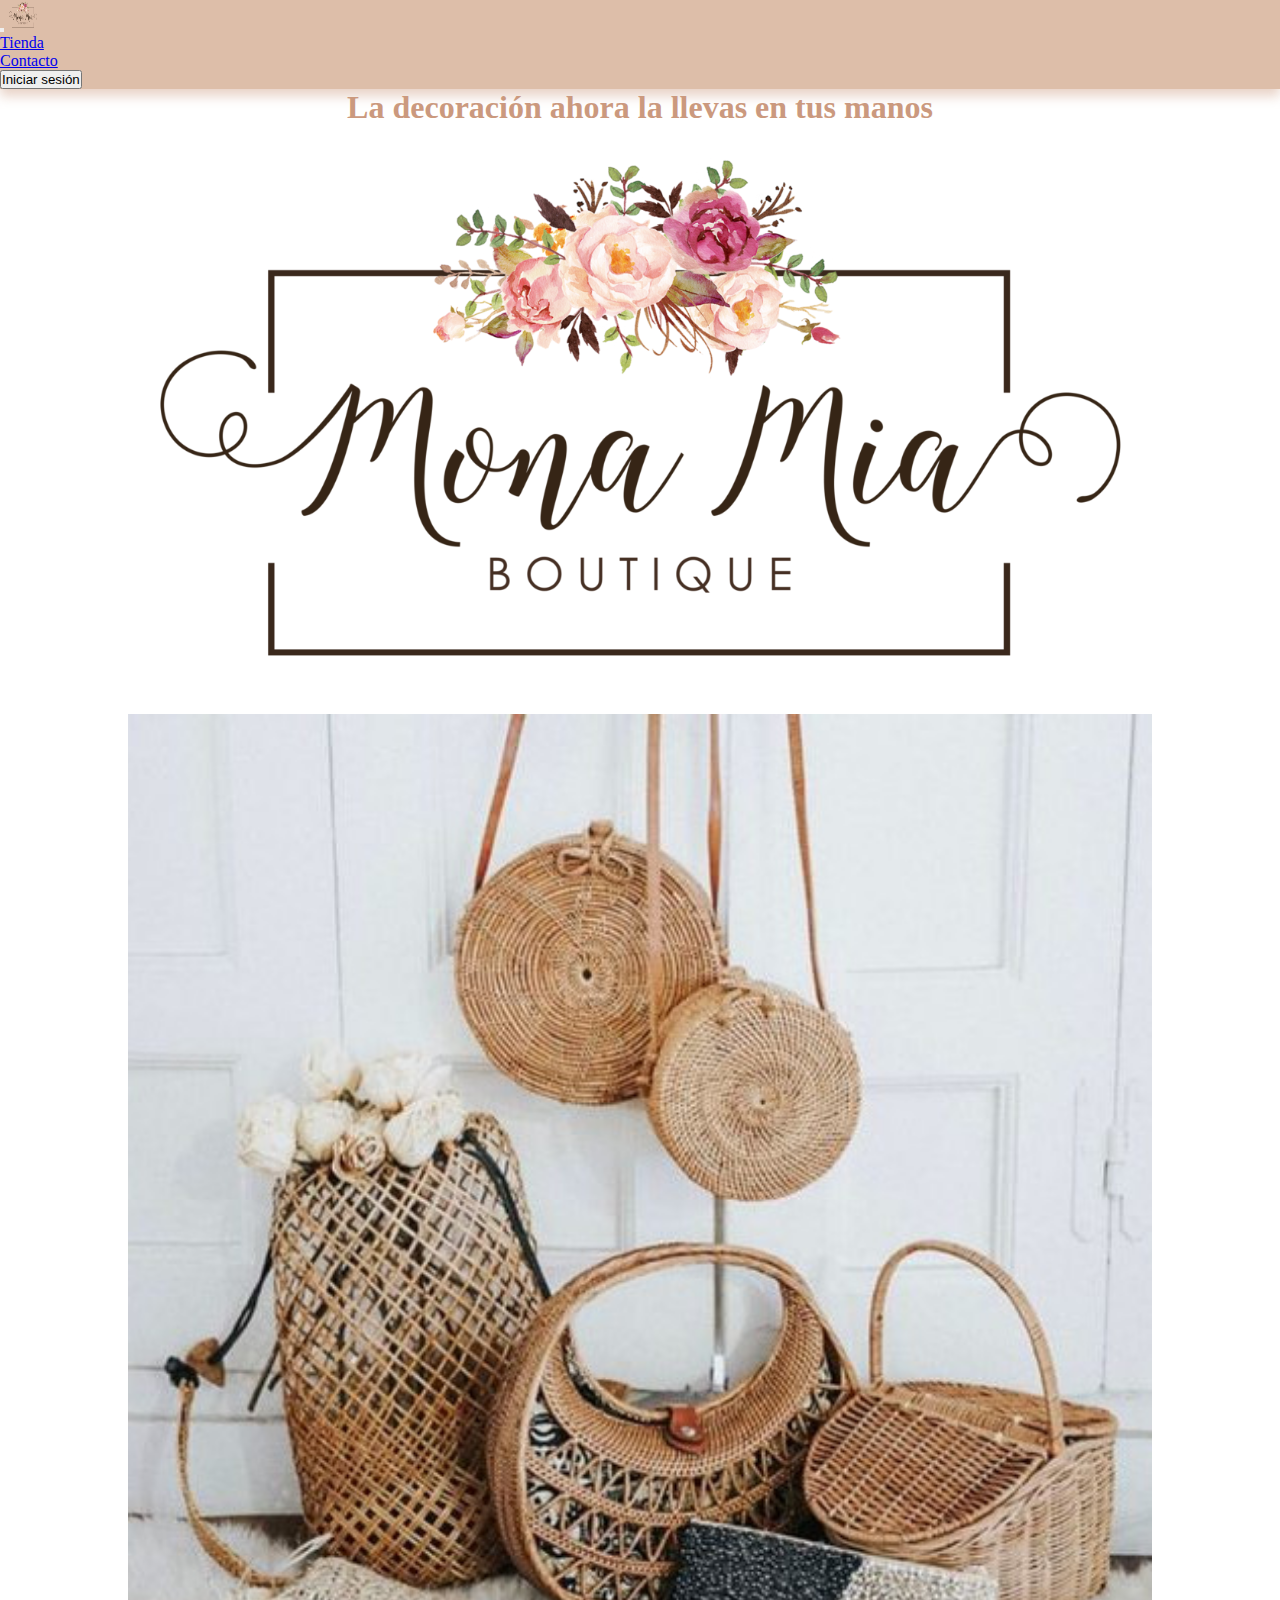
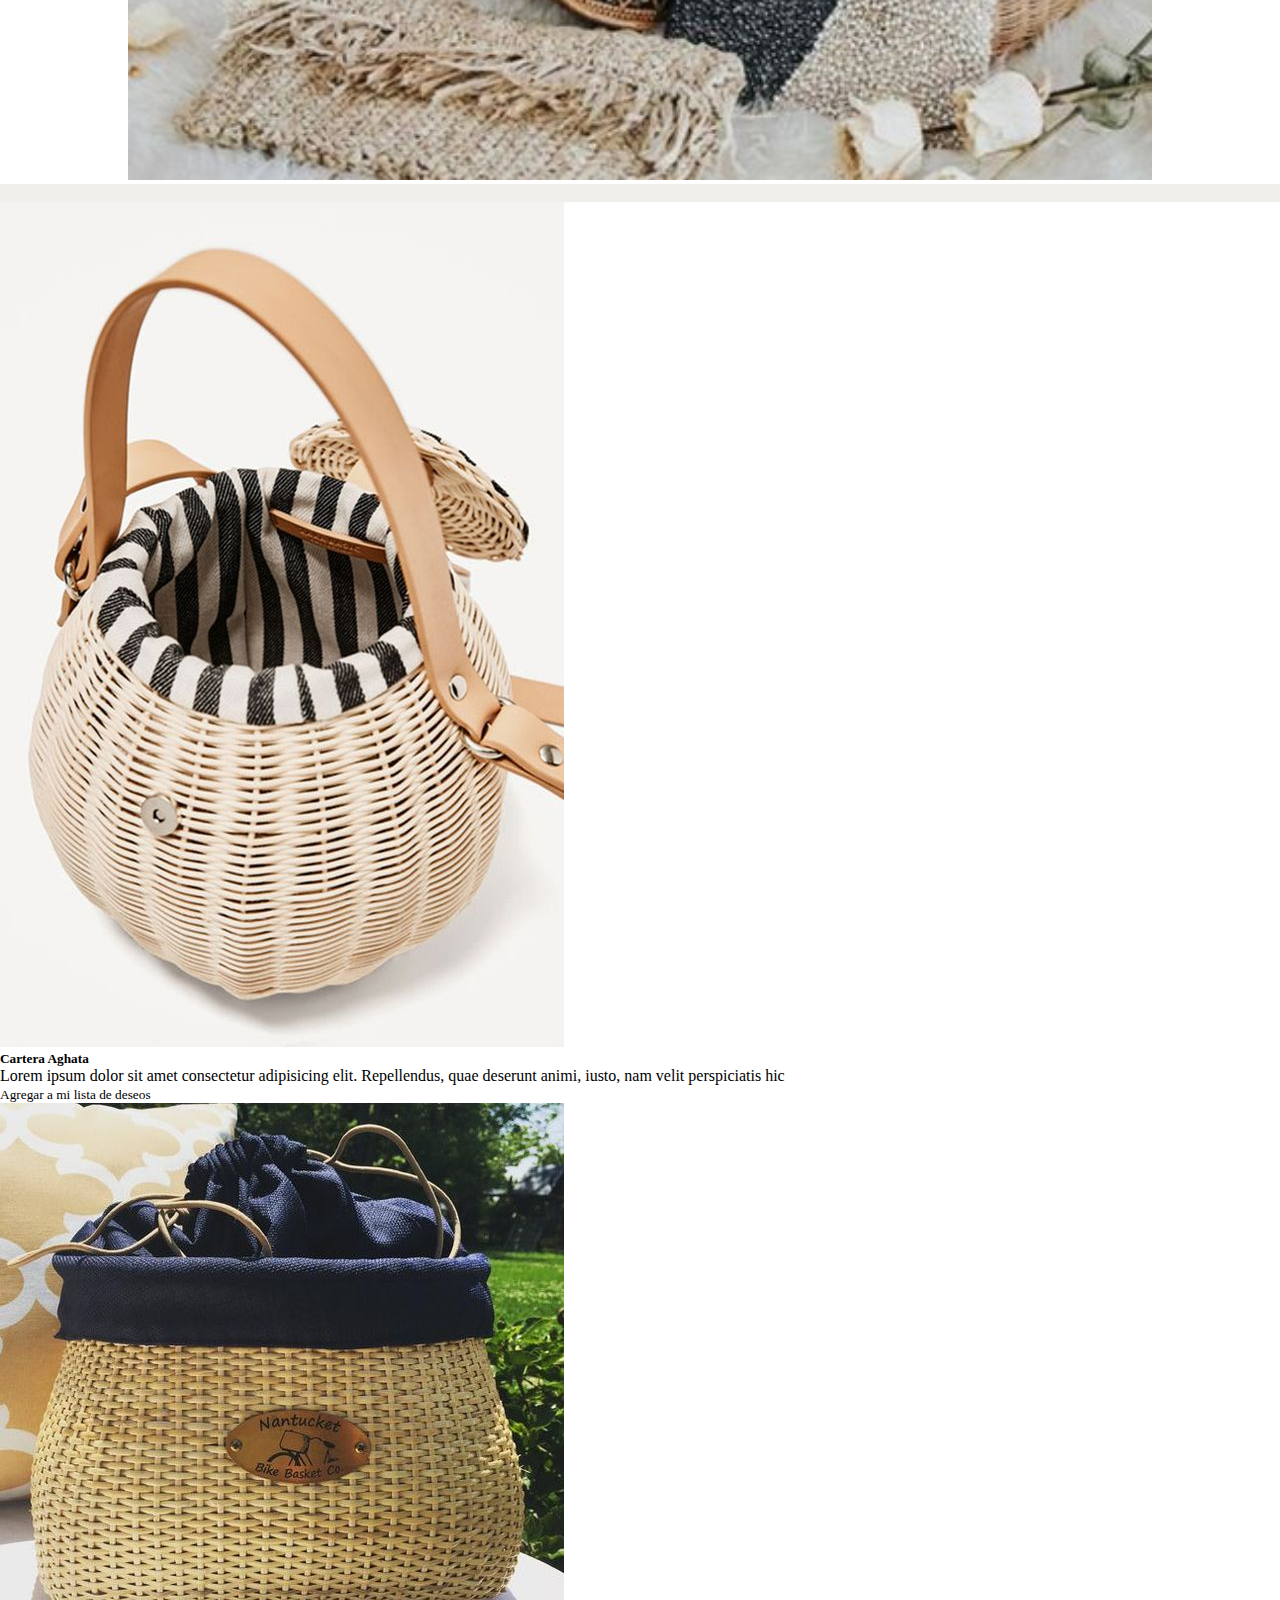
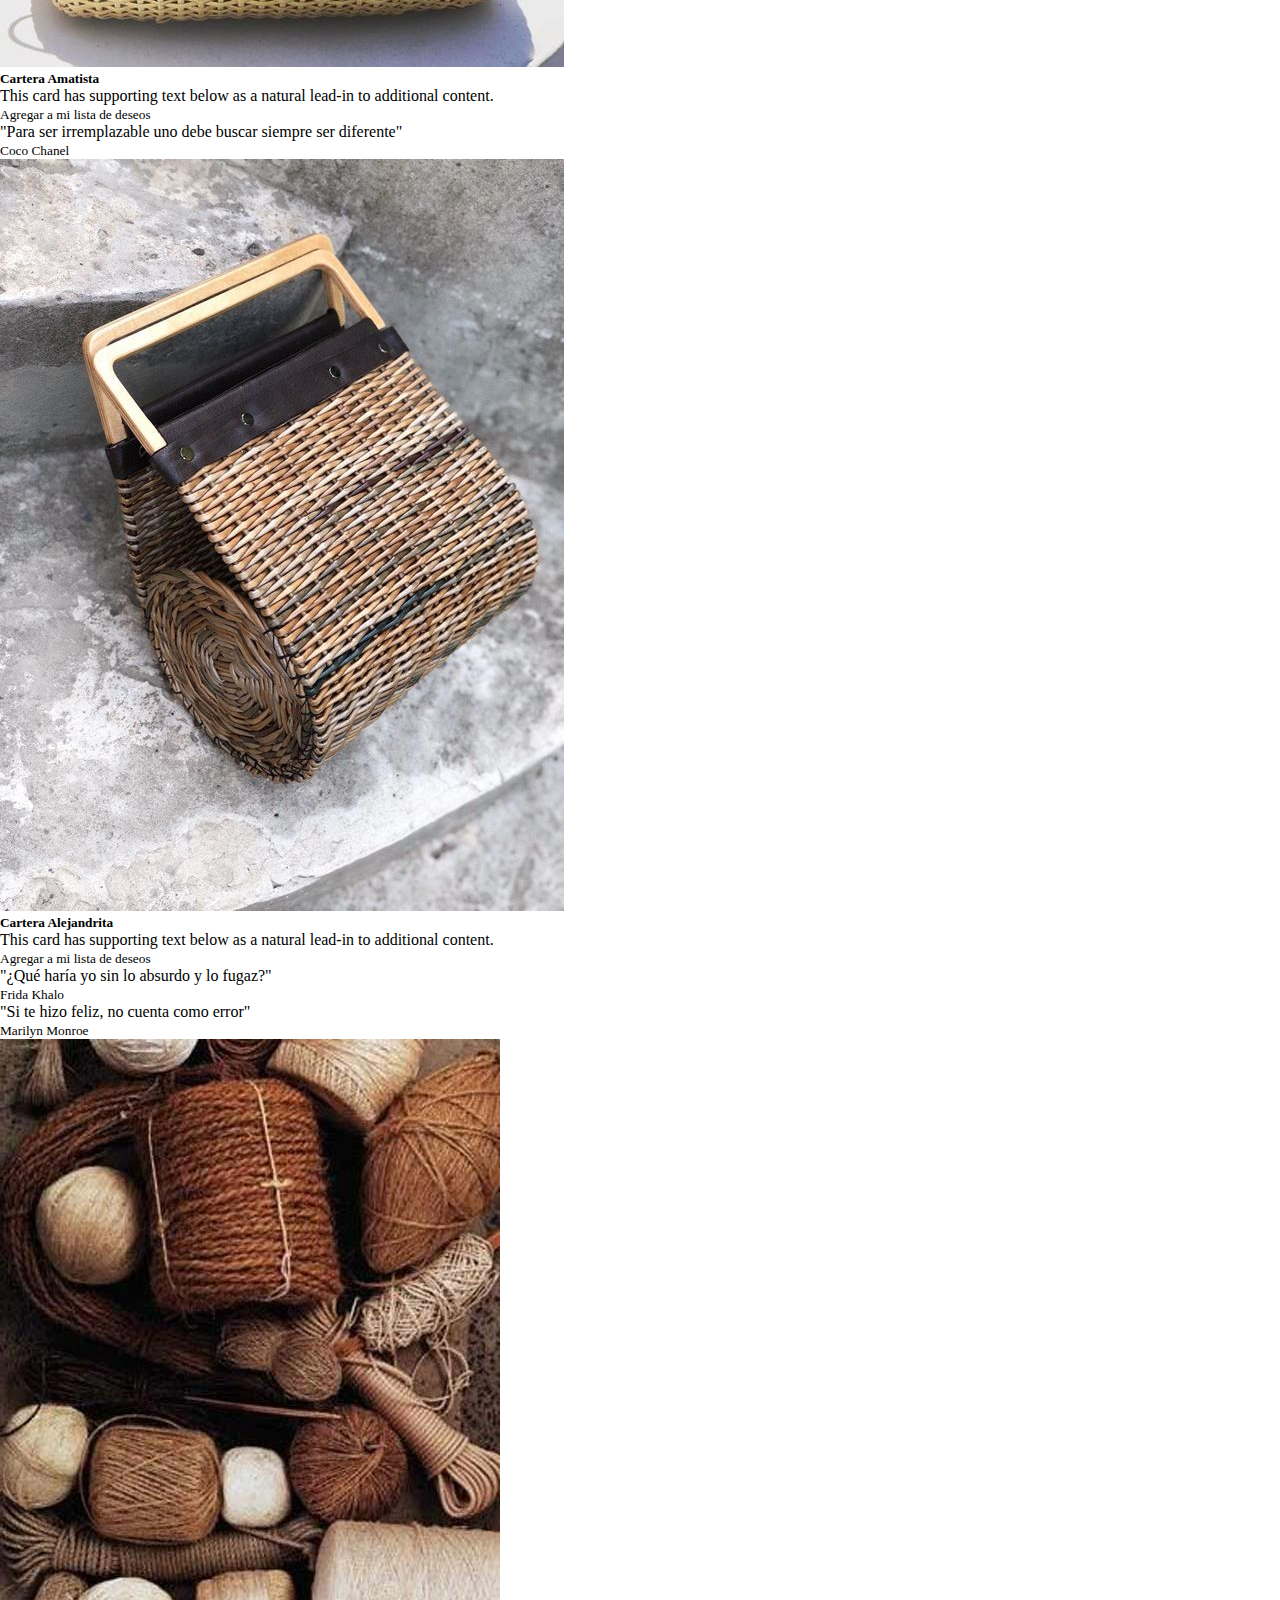
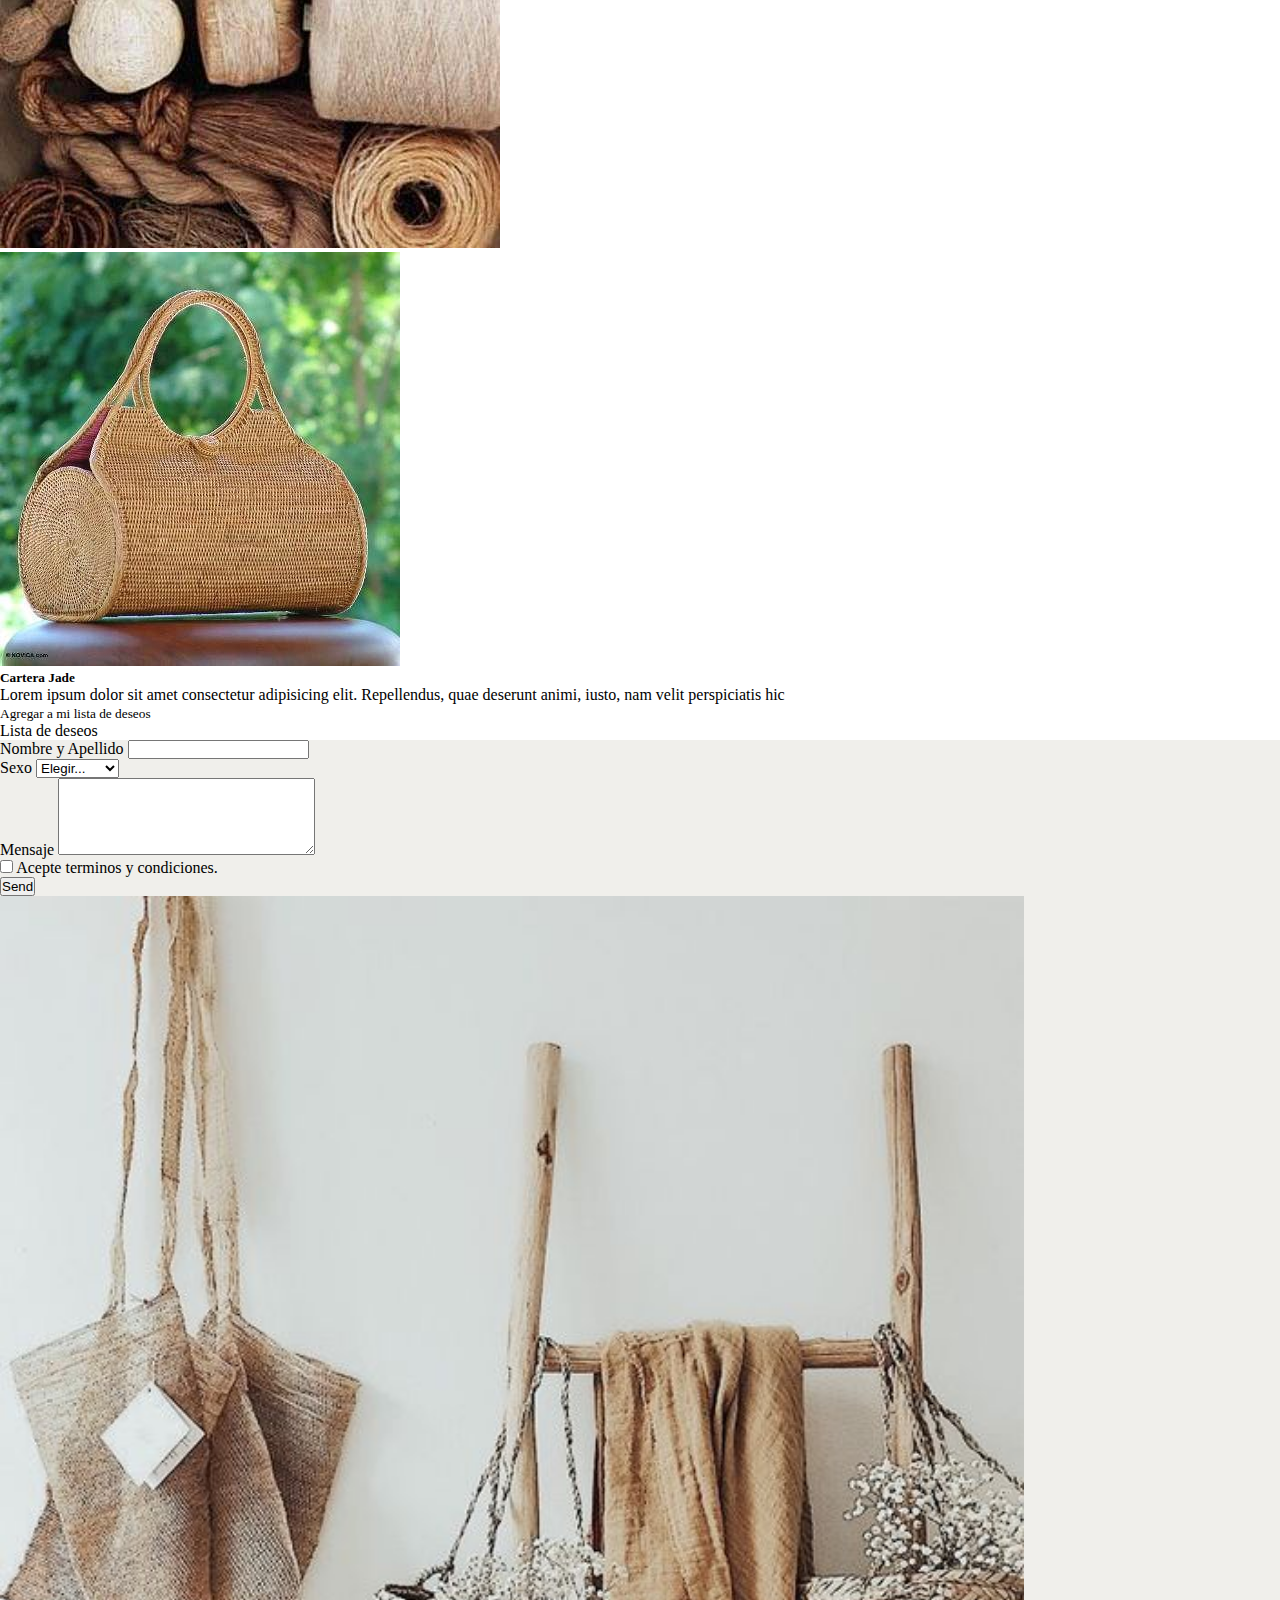
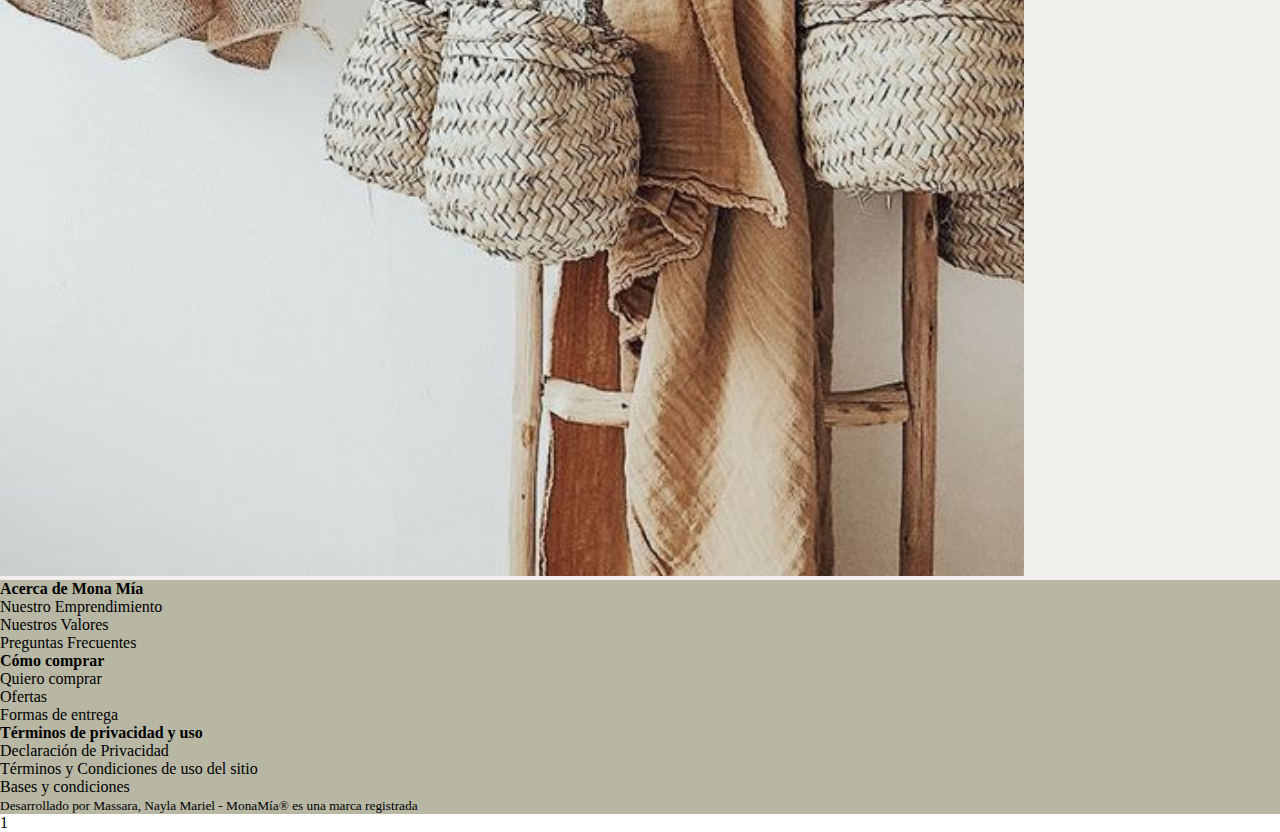
==== commit f02039ad: "SegundaEntrega" ====
--- a/index.html
+++ b/index.html
@@ -7,213 +7,213 @@
   <link rel="stylesheet" href="https://stackpath.bootstrapcdn.com/bootstrap/4.5.0/css/bootstrap.min.css"
     integrity="sha384-9aIt2nRpC12Uk9gS9baDl411NQApFmC26EwAOH8WgZl5MYYxFfc+NcPb1dKGj7Sk" crossorigin="anonymous">
   <link rel="stylesheet" href="style.css">
-  <script defer src="main.js"></script>
-
+  
   <title>LaMimbrería</title>
-
+  
   <meta name="description" content="Venta de cestería y artículos de mimbre">
   <meta name="keywords" content="mimbre, palma, yute, carteras, canastos, sobres">
-
+  
 </head>
 
 <body>
   <header>
-
+    
     <nav class="navbar navbar-expand-lg navbar-light fixed-top pt-0 pb-0">
       <button class="navbar-toggler" type="button" data-toggle="collapse" data-target="#navbarTogglerDemo03"
-        aria-controls="navbarTogglerDemo03" aria-expanded="false" aria-label="Toggle navigation">
-        <span class="navbar-toggler-icon"></span>
-      </button>
-      <a class="navbar-brand" href="#">
-        <img src="./images/logo.png" width="30" height="30" alt="logo" loading="lazy">
-      </a>
-
-      <div class="collapse navbar-collapse" id="navbarTogglerDemo03">
-        <ul class="navbar-nav mr-auto mt-2 mt-lg-0">
-          <li class="nav-item">
-            <a class="nav-link" href="#">Tienda</a>
-          </li>
-          <li class="nav-item">
-            <a class="nav-link" href="#">Contacto</a>
-          </li>
-        </ul>
-        <a href="/sesion.html"><input type="button" value="Iniciar sesión"></a>
+      aria-controls="navbarTogglerDemo03" aria-expanded="false" aria-label="Toggle navigation">
+      <span class="navbar-toggler-icon"></span>
+    </button>
+    <a class="navbar-brand" href="#">
+      <img src="./images/logo.png" width="30" height="30" alt="logo" loading="lazy">
+    </a>
+    
+    <div class="collapse navbar-collapse" id="navbarTogglerDemo03">
+      <ul class="navbar-nav mr-auto mt-2 mt-lg-0">
+        <li class="nav-item">
+          <a class="nav-link" href="/shop.html">Tienda</a>
+        </li>
+        <li class="nav-item">
+          <a class="nav-link" href="#">Contacto</a>
+        </li>
+      </ul>
+      <a href="/sesion.html"><input type="button" value="Iniciar sesión"></a>
+    </div>
+  </nav>
+  
+  
+</header>
+
+
+
+<main>
+  <div class="container-fluid pt-5">
+    <div class="row">
+      <div class="col-sm p-5 ">
+        <h1>La decoración ahora la llevas en tus manos</h1>
+        <img class=img-fluid src="./images/logo.png" width="80%" height="80%" alt="logo" loading="lazy">
       </div>
-    </nav>
-
-
-  </header>
-
-
-
-  <main>
-    <div class="container-fluid pt-5">
-      <div class="row">
-        <div class="col-sm p-5 ">
-          <h1>La decoración ahora la llevas en tus manos</h1>
-          <img class=img-fluid src="./images/logo.png" width="80%" height="80%" alt="logo" loading="lazy">
+      <div class="col-sm">
+        <img class=" rounded img-fluid" src="./images/fondo.jpg" alt="fondo" width="80%">
+      </div>
+      
+    </div>
+  </div>
+  
+</main>
+
+<div class="division">
+  <br>
+  
+</div>
+
+<section></section>
+
+
+<section class="tienda">
+  
+  <div class="container p-5 card-columns">
+    <div class="card">
+      <img src="./images/imagen1.jpg" class="card-img-top" alt="Cartera Agatha">
+      <div class="card-body">
+        <h5 class="card-title">Cartera Aghata</h5>
+        <p class="card-text">Lorem ipsum dolor sit amet consectetur adipisicing elit. Repellendus, quae deserunt
+          animi, iusto, nam velit perspiciatis hic</p>
+          <p class="card-text"><small onclick="listaDeDeseos()" type=button id=aghata class="text-muted">Agregar a mi
+            lista de deseos</small></p>
+          </div>
         </div>
-        <div class="col-sm">
-          <img class=" rounded img-fluid" src="./images/fondo.jpg" alt="fondo" width="80%">
-        </div>
-
-      </div>
-    </div>
-
-  </main>
-
-  <div class="division">
-    <br>
-
-  </div>
-
-  <section></section>
-
-
-  <section class="tienda">
-
-    <div class="container p-5 card-columns">
-      <div class="card">
-        <img src="./images/imagen1.jpg" class="card-img-top" alt="Cartera Agatha">
-        <div class="card-body">
-          <h5 class="card-title">Cartera Aghata</h5>
-          <p class="card-text">Lorem ipsum dolor sit amet consectetur adipisicing elit. Repellendus, quae deserunt
-            animi, iusto, nam velit perspiciatis hic</p>
-          <p class="card-text"><small onclick="listaDeDeseos()" type=button id=aghata class="text-muted">Agregar a mi
+        <div class="card">
+          <img src="images/imagen2.jpg" class="card-img-top" alt="Cartera Amatista">
+          <div class="card-body">
+            <h5 class="card-title">Cartera Amatista</h5>
+            <p class="card-text">This card has supporting text below as a natural lead-in to additional content.</p>
+            <p class="card-text"><small onclick="listaDeDeseos()" type=button id=amatista class="text-muted">Agregar a mi
               lista de deseos</small></p>
-        </div>
-      </div>
-      <div class="card">
-        <img src="images/imagen2.jpg" class="card-img-top" alt="Cartera Amatista">
-        <div class="card-body">
-          <h5 class="card-title">Cartera Amatista</h5>
-          <p class="card-text">This card has supporting text below as a natural lead-in to additional content.</p>
-          <p class="card-text"><small onclick="listaDeDeseos()" type=button id=amatista class="text-muted">Agregar a mi
-              lista de deseos</small></p>
-        </div>
-      </div>
-      <div class="card p-3">
-        <blockquote class="blockquote mb-0 card-body">
-          <p>"Para ser irremplazable uno debe buscar siempre ser diferente"</p>
-          <footer class="blockquote-footer">
-            <small class="text-muted">
-              Coco Chanel
-            </small>
-          </footer>
-        </blockquote>
-      </div>
-
-      <div class="card">
-        <img src="images/imagen6.jpg" class="card-img-top" alt="Cartera Alejandrita">
-        <div class="card-body">
-          <h5 class="card-title">Cartera Alejandrita</h5>
-          <p class="card-text">This card has supporting text below as a natural lead-in to additional content.</p>
-          <p class="card-text"><small onclick="listaDeDeseos()" type=button id=alejandrita class="text-muted">Agregar a
-              mi lista de deseos</small></p>
-        </div>
-      </div>
-
-
-      <div class="card p-3 text-right">
-        <blockquote class="blockquote mb-0">
-          <p>"¿Qué haría yo sin lo absurdo y lo fugaz?"</p>
-          <footer class="blockquote-footer">
-            <small class="text-muted">
-              Frida Khalo
-            </small>
-          </footer>
-        </blockquote>
-      </div>
-      <div class="card p-3 text-right">
-        <blockquote class="blockquote mb-0">
-          <p>"Si te hizo feliz, no cuenta como error"</p>
-          <footer class="blockquote-footer">
-            <small class="text-muted">
-              Marilyn Monroe
-            </small>
-          </footer>
-        </blockquote>
-      </div>
-      <div class="card">
-        <img src="images/hilos.jpg" class="card-img-top" alt="hilos">
-      </div>
-      <div class="card">
-        <img src="./images/imagen8.jpg" class="card-img-top" alt="Cartera Jade">
-        <div class="card-body">
-          <h5 class="card-title">Cartera Jade</h5>
-          <p class="card-text">Lorem ipsum dolor sit amet consectetur adipisicing elit. Repellendus, quae deserunt
-            animi, iusto, nam velit perspiciatis hic</p>
-          <p class="card-text"><small onclick="listaDeDeseos()" type=button id=jade class="text-muted">Agregar a mi
-              lista de deseos</small></p>
-        </div>
-      </div>
-
-    </div>
-
-
-  </section>
-
-  <div class="m-5">
-    <ul class="lista">
-      </li>Lista de deseos</li>
-    </ul>
-  </div>
-
-
-  <section class="contacto">
-
-    <div class="container-fluid">
-      <div class="row">
-        <div class="col-sm">
-          <form class="m-5">
-            <div class="form-row">
-              <div class="form-group col-md-4 ">
-                <label for="inputnombre">Nombre y Apellido</label>
-                <input type="nombre" class="form-control" id="inputnombre">
+            </div>
+          </div>
+          <div class="card p-3">
+            <blockquote class="blockquote mb-0 card-body">
+              <p>"Para ser irremplazable uno debe buscar siempre ser diferente"</p>
+              <footer class="blockquote-footer">
+                <small class="text-muted">
+                  Coco Chanel
+                </small>
+              </footer>
+            </blockquote>
+          </div>
+          
+          <div class="card">
+            <img src="images/imagen6.jpg" class="card-img-top" alt="Cartera Alejandrita">
+            <div class="card-body">
+              <h5 class="card-title">Cartera Alejandrita</h5>
+              <p class="card-text">This card has supporting text below as a natural lead-in to additional content.</p>
+              <p class="card- text"><small  type=button id=alejandrita class="text-muted">Agregar a
+                mi lista de deseos</small></p>
               </div>
             </div>
-            <div class="form-row">
-              <div class="form-group">
-                <label for="inputsexo">Sexo</label>
-                <select id="inputsexo" class="form-control">
-                  <option selected>Elegir...</option>
-                  <option>Masculino</option>
-                  <option>Femenino</option>
-                  <option>Indefinido</option>
-                </select>
+            
+            
+            <div class="card p-3 text-right">
+              <blockquote class="blockquote mb-0">
+                <p>"¿Qué haría yo sin lo absurdo y lo fugaz?"</p>
+                <footer class="blockquote-footer">
+                  <small class="text-muted">
+                    Frida Khalo
+                  </small>
+                </footer>
+              </blockquote>
+            </div>
+            <div class="card p-3 text-right">
+              <blockquote class="blockquote mb-0">
+                <p>"Si te hizo feliz, no cuenta como error"</p>
+                <footer class="blockquote-footer">
+                  <small class="text-muted">
+                    Marilyn Monroe
+                  </small>
+                </footer>
+              </blockquote>
+            </div>
+            <div class="card">
+              <img src="images/hilos.jpg" class="card-img-top" alt="hilos">
+            </div>
+            <div class="card">
+              <img src="./images/imagen8.jpg" class="card-img-top" alt="Cartera Jade">
+              <div class="card-body">
+                <h5 class="card-title">Cartera Jade</h5>
+                <p class="card-text">Lorem ipsum dolor sit amet consectetur adipisicing elit. Repellendus, quae deserunt
+                  animi, iusto, nam velit perspiciatis hic</p>
+                  <p class="card-text"><small onclick="listaDeDeseos()" type=button id=jade class="text-muted">Agregar a mi
+                    lista de deseos</small></p>
+                  </div>
+                </div>
+                
               </div>
-            </div>
-
-            <div class="form-row">
-              <div class="form-group col-md-2">
-                <label for="inputZip">Mensaje</label>
-                <textarea class="borde" name="mensaje" id="inputZip" cols="30" rows="5"></textarea>
-
+              
+              
+            </section>
+            
+          <div class="m-5">
+              <ul class="lista">
+              </li>Lista de deseos</li>
+            </ul>
+            
+          </div>
+          
+          
+          <section class="contacto">
+            
+            <div class="container-fluid">
+              <div class="row">
+                <div class="col-sm">
+                  <form class="m-5">
+                    <div class="form-row">
+                      <div class="form-group col-md-4 ">
+                        <label for="inputnombre">Nombre y Apellido</label>
+                        <input type="nombre" class="form-control" id="inputnombre">
+                      </div>
+                    </div>
+                    <div class="form-row">
+                      <div class="form-group">
+                        <label for="inputsexo">Sexo</label>
+                        <select id="inputsexo" class="form-control">
+                          <option selected>Elegir...</option>
+                          <option>Masculino</option>
+                          <option>Femenino</option>
+                          <option>Indefinido</option>
+                        </select>
+                      </div>
+                    </div>
+                    
+                    <div class="form-row">
+                      <div class="form-group col-md-2">
+                        <label for="inputZip">Mensaje</label>
+                        <textarea class="borde" name="mensaje" id="inputZip" cols="30" rows="5"></textarea>
+                        
+                      </div>
+                    </div>
+                    <div class="form-group">
+                      <div class="form-check">
+                        <input class="form-check-input" type="checkbox" value="" id="invalidCheck2" required>
+                        <label class="form-check-label m-2" for="invalidCheck2">
+                          Acepte terminos y condiciones.
+                        </label>
+                      </div>
+                    </div>
+                    <button type="submit" class="btn btn-light">Send</button>
+                  </form>
+                </div>
+                
+                
+                <div class="col-sm pt-5">
+                  <img class="rounded img-fluid" src="/images/posiblefondo2.jpg" alt="publicidad" width="80%">
+                </div>
               </div>
             </div>
-            <div class="form-group">
-              <div class="form-check">
-                <input class="form-check-input" type="checkbox" value="" id="invalidCheck2" required>
-                <label class="form-check-label m-2" for="invalidCheck2">
-                  Acepte terminos y condiciones.
-                </label>
-              </div>
-            </div>
-            <button type="submit" class="btn btn-light">Send</button>
-          </form>
-        </div>
-
-
-        <div class="col-sm pt-5">
-          <img class="rounded img-fluid" src="/images/posiblefondo2.jpg" alt="publicidad" width="80%">
-        </div>
-      </div>
-    </div>
-
-  </section>
-
-
-  <footer class="footer">
+            
+          </section>
+          
+
+          <footer class="footer">
     <div class="container-fluid pt-5 pl-5">
       <div class="row">
         <div class="col-md-4 col-sm-12">
@@ -223,50 +223,51 @@
             Nuestros Valores
             <br>
             Preguntas Frecuentes</p>
+          </div>
+          <div class="col-md-4 col-sm-12">
+            <strong>Cómo comprar</strong>
+            <p>Quiero comprar
+              <br>
+              Ofertas
+              <br>
+              Formas de entrega
+            </p>
+          </div>
+          
+          <div class="col-md-4 col-sm-12">
+            <strong>Términos de privacidad y uso</strong>
+            <p>Declaración de Privacidad
+              <br>
+              Términos y Condiciones de uso del sitio
+              <br>
+              Bases y condiciones</p>
+            </div>
+          </div>
+          
+          
+          <div class="row mt-3">
+            <div class="col-md-12 d-flex justify-content-end">
+              <small>
+                Desarrollado por Massara, Nayla Mariel - MonaMía® es una marca registrada
+              </small>
+            </div>
+          </div>
+          
+          
         </div>
-        <div class="col-md-4 col-sm-12">
-          <strong>Cómo comprar</strong>
-          <p>Quiero comprar
-            <br>
-            Ofertas
-            <br>
-            Formas de entrega
-          </p>
-        </div>
-
-        <div class="col-md-4 col-sm-12">
-          <strong>Términos de privacidad y uso</strong>
-          <p>Declaración de Privacidad
-            <br>
-            Términos y Condiciones de uso del sitio
-            <br>
-            Bases y condiciones</p>
-        </div>
-      </div>
-
-
-      <div class="row mt-3">
-        <div class="col-md-12 d-flex justify-content-end">
-          <small>
-            Desarrollado por Massara, Nayla Mariel - MonaMía® es una marca registrada
-          </small>
-        </div>
-      </div>
-
-
-    </div>
-
-  </footer>
-
-  <script src="https://code.jquery.com/jquery-3.5.1.slim.min.js"
-    integrity="sha384-DfXdz2htPH0lsSSs5nCTpuj/zy4C+OGpamoFVy38MVBnE+IbbVYUew+OrCXaRkfj"
-    crossorigin="anonymous"></script>
-  <script src="https://cdn.jsdelivr.net/npm/popper.js@1.16.0/dist/umd/popper.min.js"
-    integrity="sha384-Q6E9RHvbIyZFJoft+2mJbHaEWldlvI9IOYy5n3zV9zzTtmI3UksdQRVvoxMfooAo"
-    crossorigin="anonymous"></script>
-  <script src="https://stackpath.bootstrapcdn.com/bootstrap/4.5.0/js/bootstrap.min.js"
-    integrity="sha384-OgVRvuATP1z7JjHLkuOU7Xw704+h835Lr+6QL9UvYjZE3Ipu6Tp75j7Bh/kR0JKI"
-    crossorigin="anonymous"></script>
-</body>
-
-</html>+        
+      </footer>
+      
+      <script src="https://code.jquery.com/jquery-3.5.1.slim.min.js"
+      integrity="sha384-DfXdz2htPH0lsSSs5nCTpuj/zy4C+OGpamoFVy38MVBnE+IbbVYUew+OrCXaRkfj"
+      crossorigin="anonymous"></script>
+      <script src="https://cdn.jsdelivr.net/npm/popper.js@1.16.0/dist/umd/popper.min.js"
+      integrity="sha384-Q6E9RHvbIyZFJoft+2mJbHaEWldlvI9IOYy5n3zV9zzTtmI3UksdQRVvoxMfooAo"
+      crossorigin="anonymous"></script>
+      <script src="https://stackpath.bootstrapcdn.com/bootstrap/4.5.0/js/bootstrap.min.js"
+      integrity="sha384-OgVRvuATP1z7JjHLkuOU7Xw704+h835Lr+6QL9UvYjZE3Ipu6Tp75j7Bh/kR0JKI"
+      crossorigin="anonymous"></script>
+      <script defer src="main.js"></script>
+    </body>
+    
+    </html>1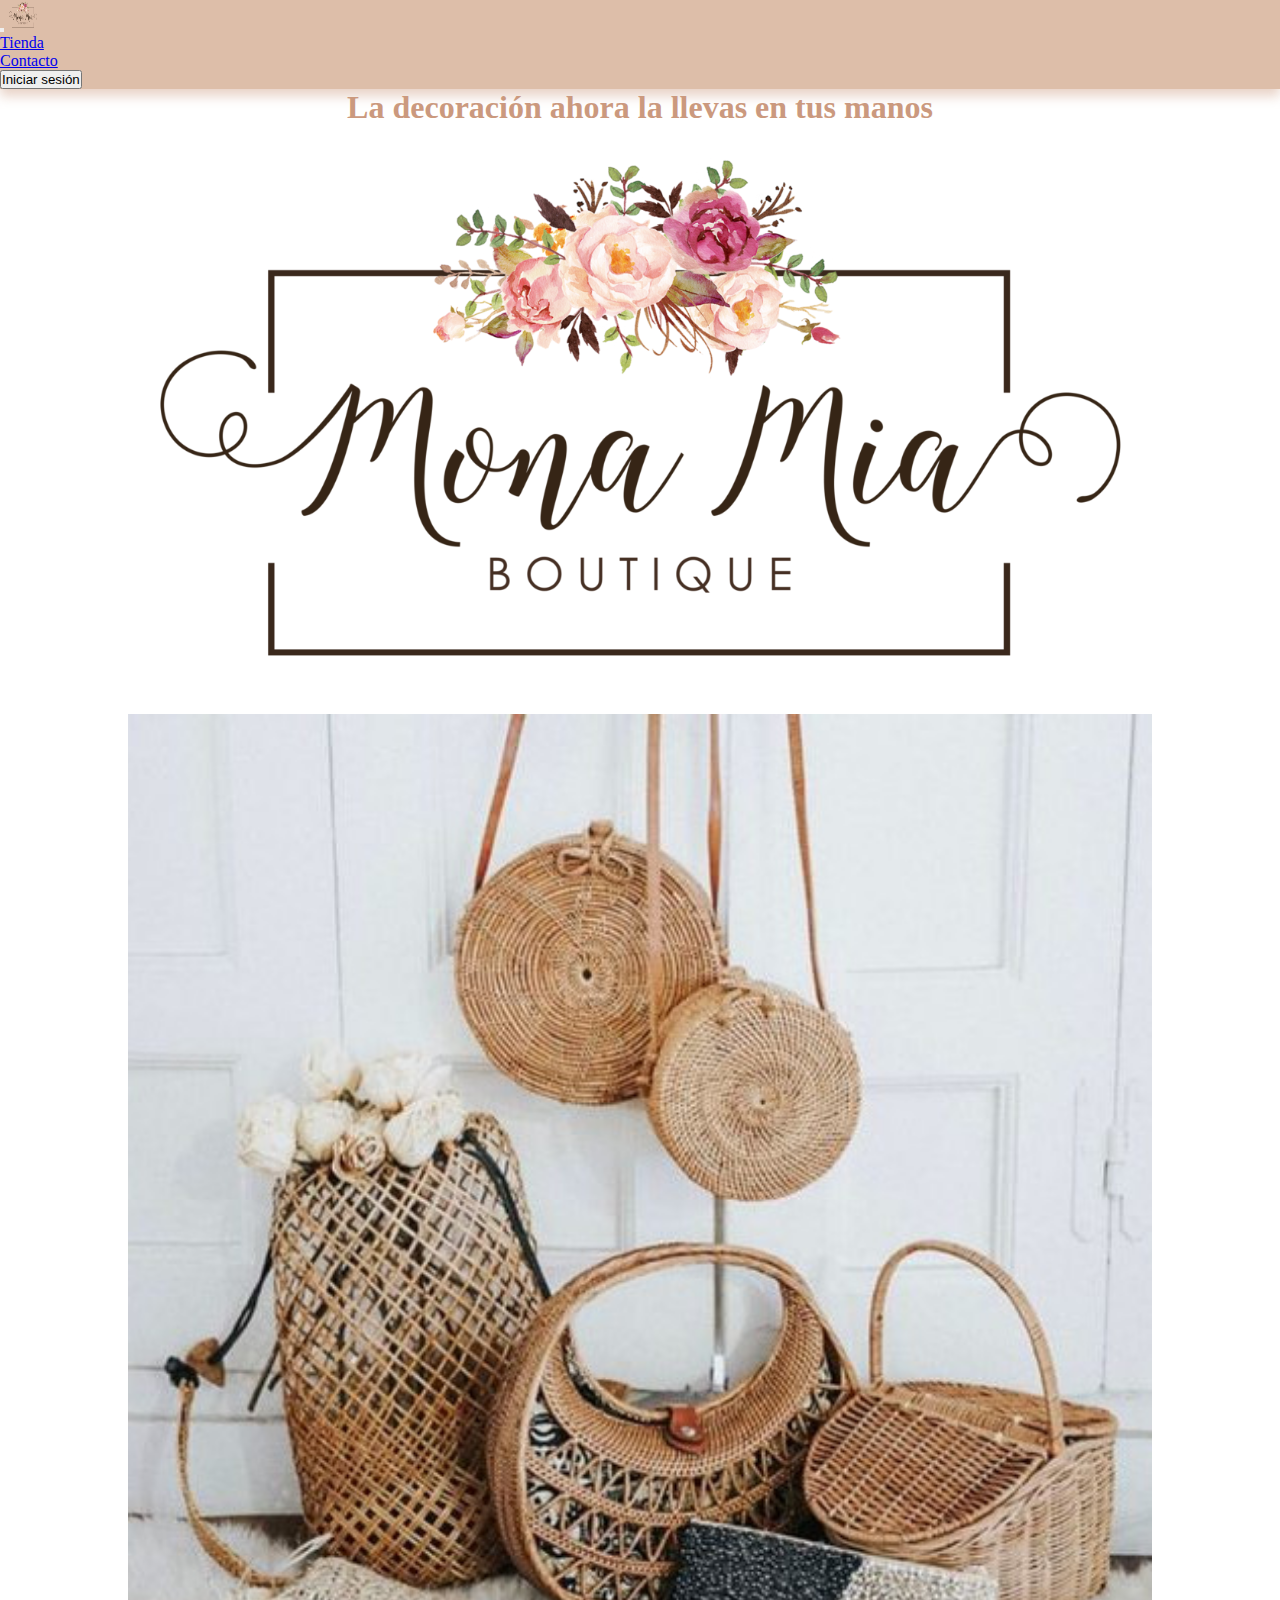
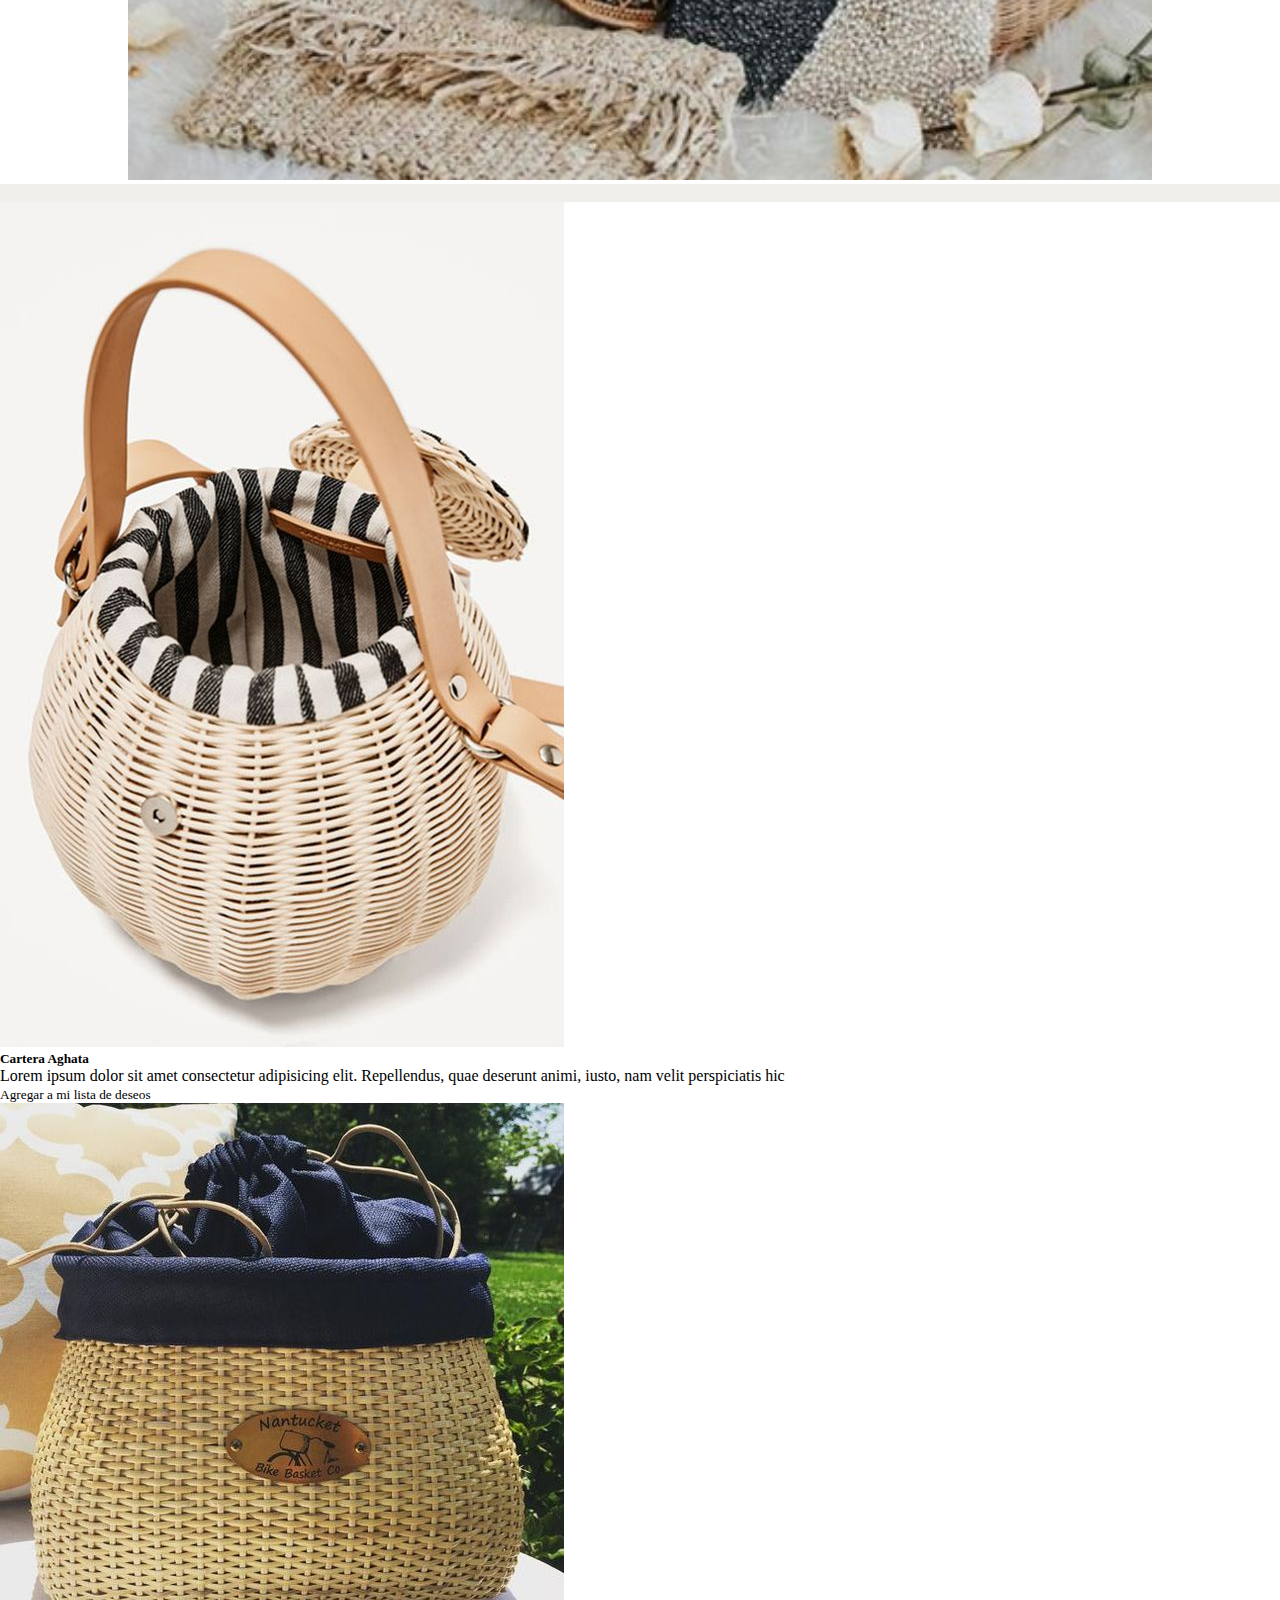
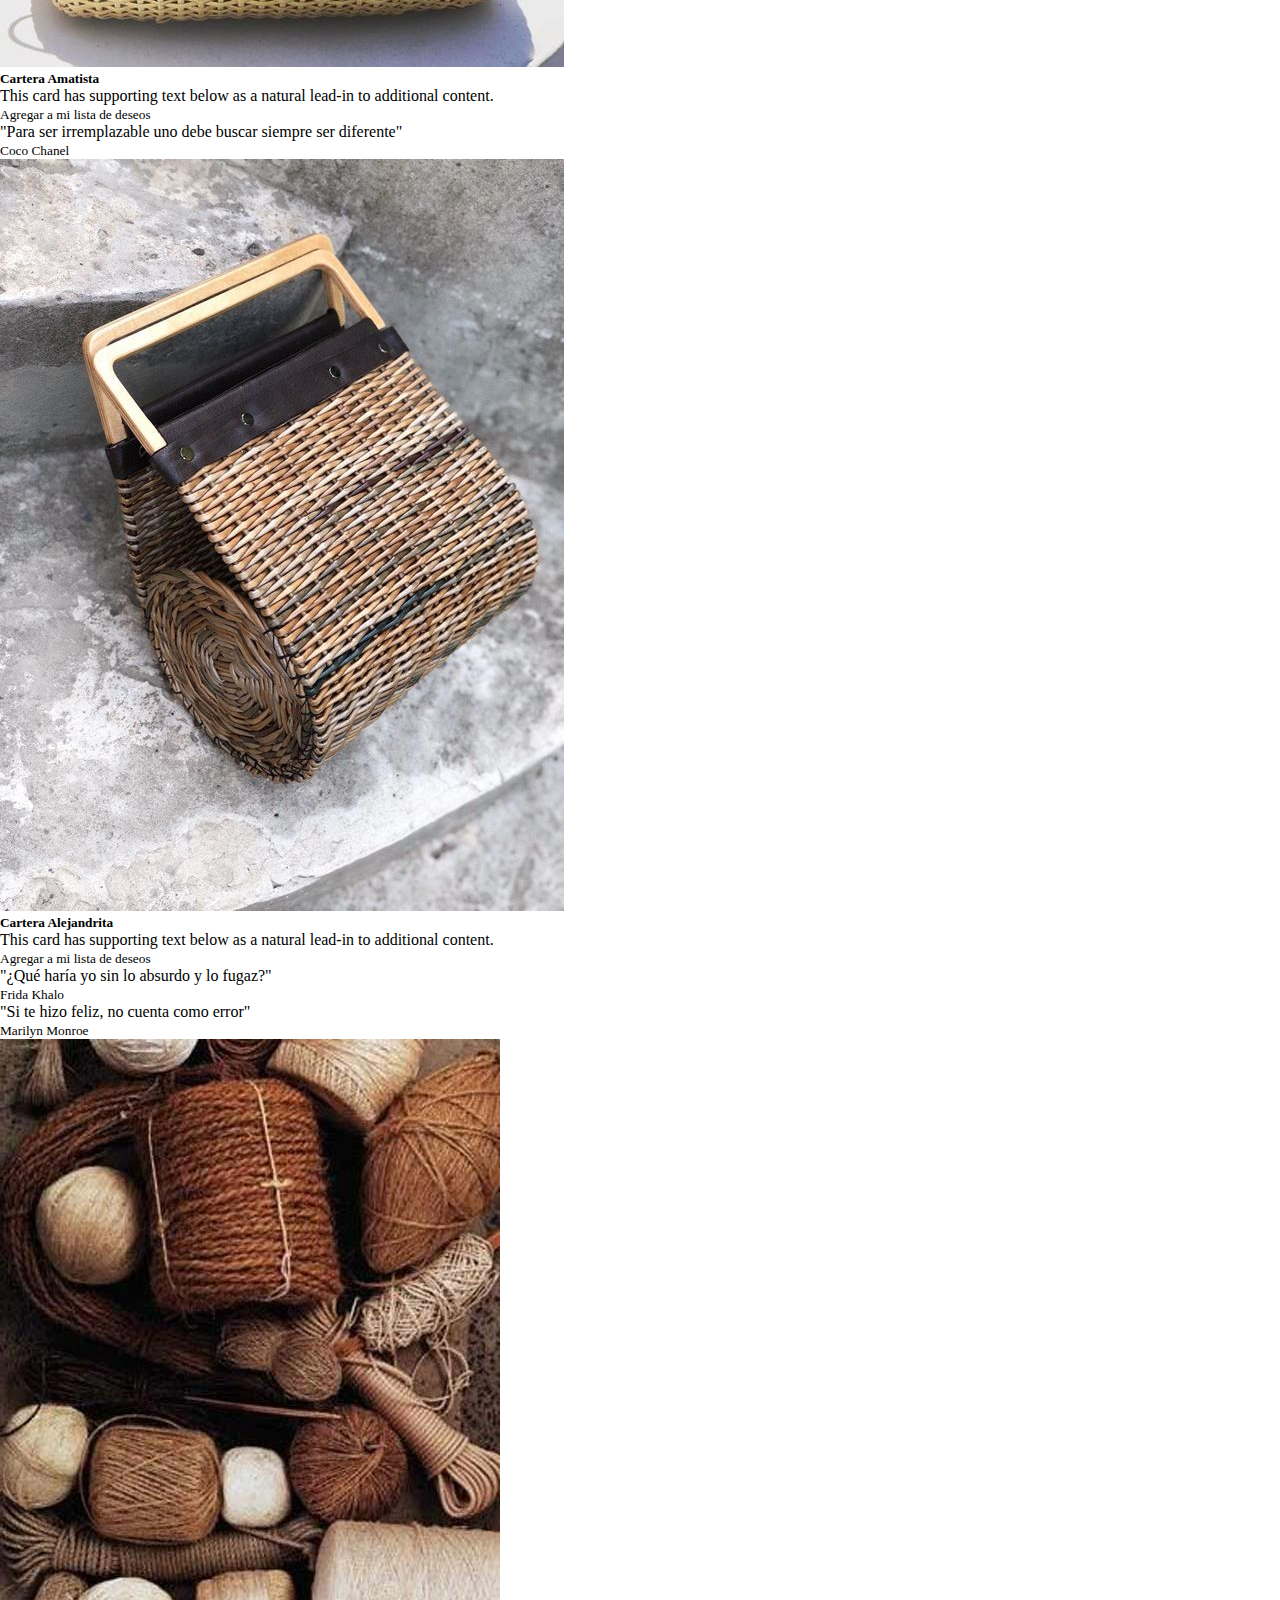
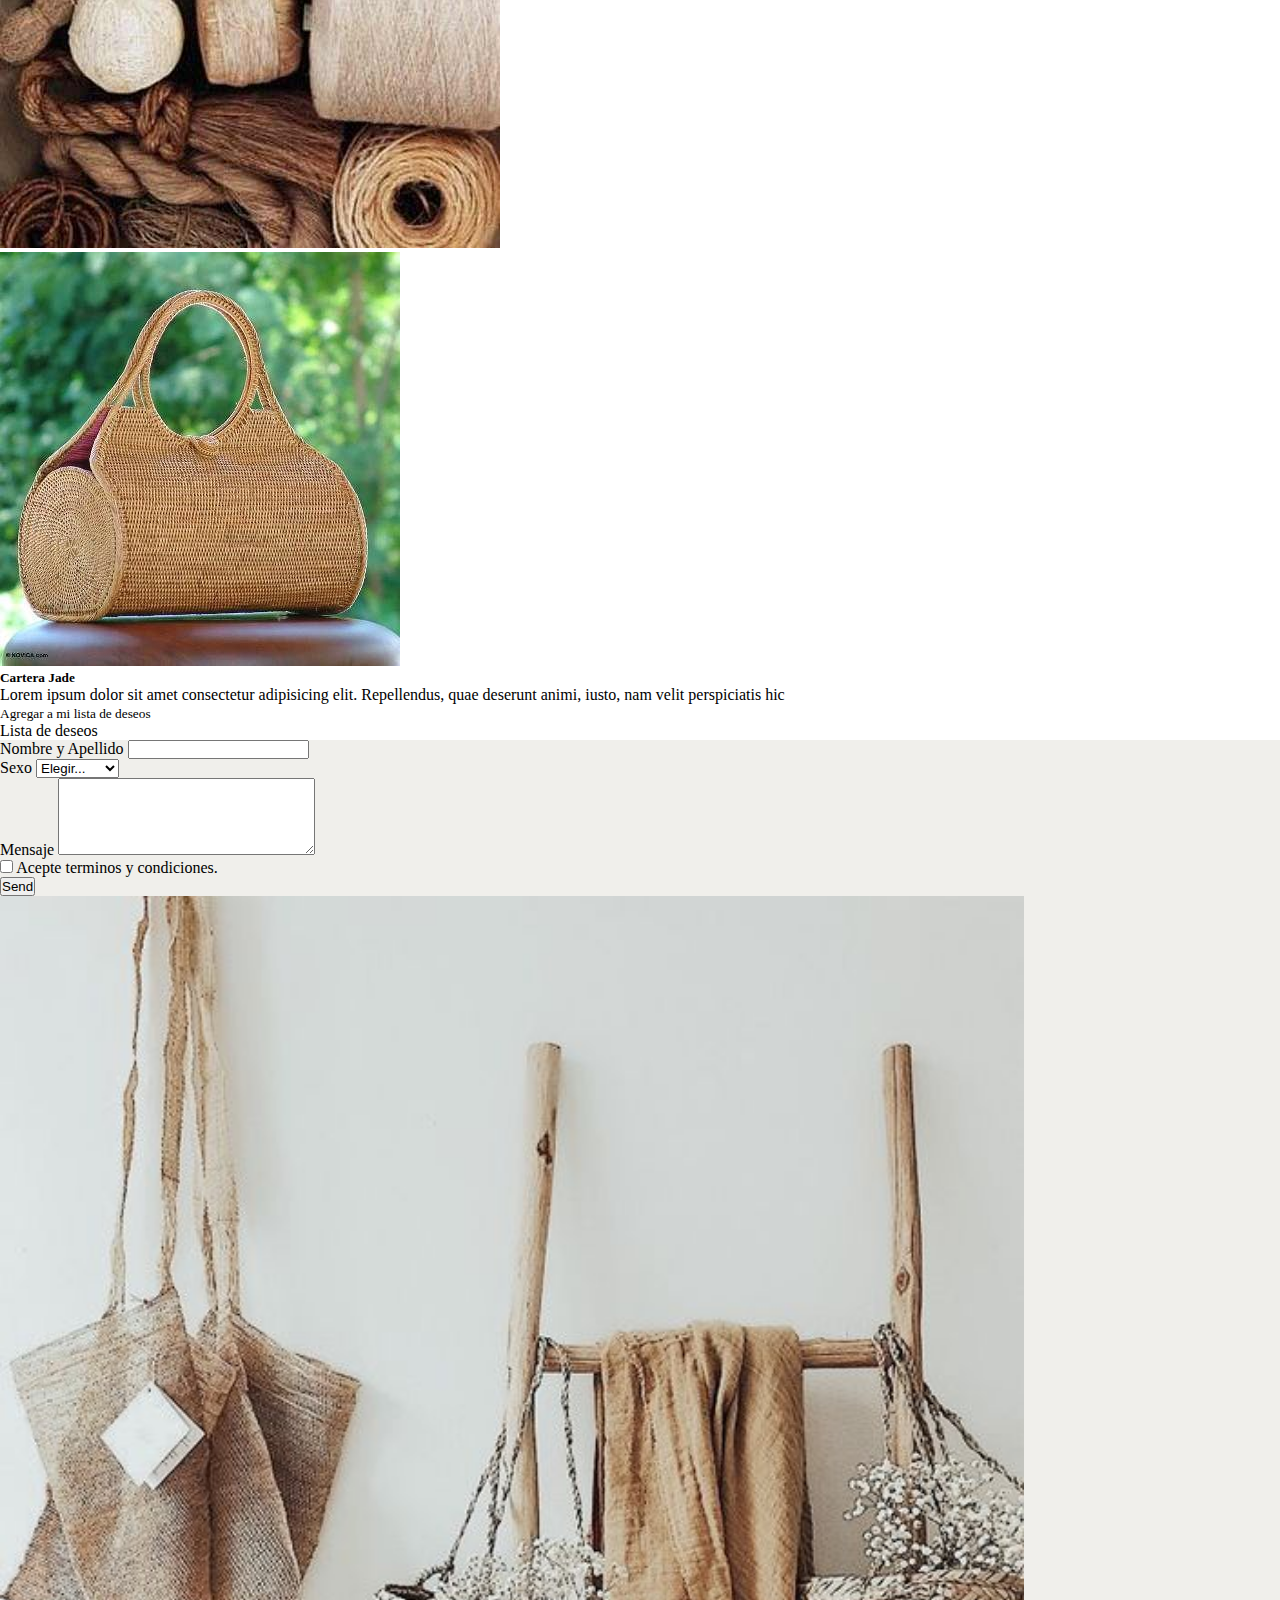
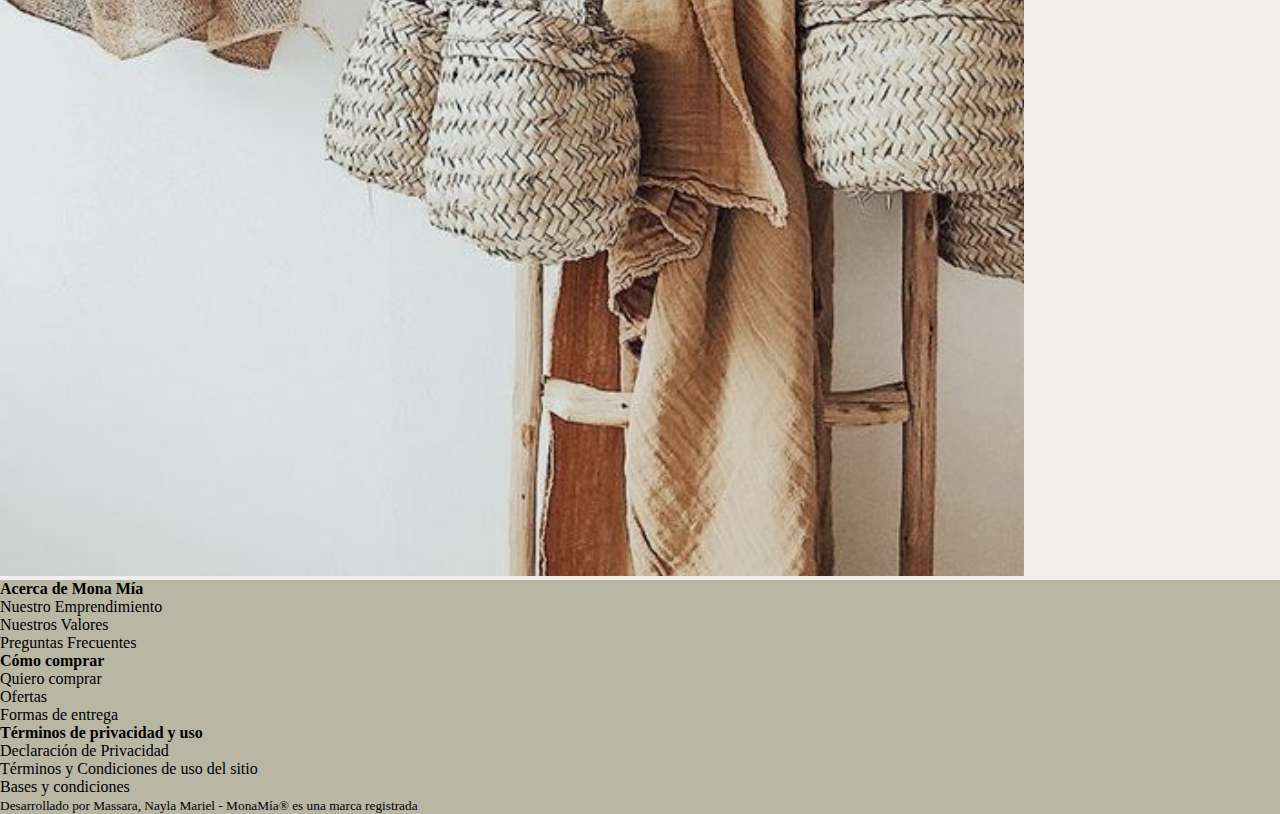
==== commit f797e54b: "JQuery" ====
--- a/index.html
+++ b/index.html
@@ -24,7 +24,7 @@
       <span class="navbar-toggler-icon"></span>
     </button>
     <a class="navbar-brand" href="#">
-      <img src="./images/logo.png" width="30" height="30" alt="logo" loading="lazy">
+      <img src="./images/logo.png" id="hoverLogo" width="30" height="30" alt="logo" loading="lazy">
     </a>
     
     <div class="collapse navbar-collapse" id="navbarTogglerDemo03">
@@ -78,7 +78,7 @@
         <h5 class="card-title">Cartera Aghata</h5>
         <p class="card-text">Lorem ipsum dolor sit amet consectetur adipisicing elit. Repellendus, quae deserunt
           animi, iusto, nam velit perspiciatis hic</p>
-          <p class="card-text"><small onclick="listaDeDeseos()" type=button id=aghata class="text-muted">Agregar a mi
+          <p class="card-text"><small onclick="listaDeDeseos()" type=button id=aghata class="target-cartera text-muted">Agregar a mi
             lista de deseos</small></p>
           </div>
         </div>
@@ -87,7 +87,7 @@
           <div class="card-body">
             <h5 class="card-title">Cartera Amatista</h5>
             <p class="card-text">This card has supporting text below as a natural lead-in to additional content.</p>
-            <p class="card-text"><small onclick="listaDeDeseos()" type=button id=amatista class="text-muted">Agregar a mi
+            <p class="card-text"><small onclick="listaDeDeseos()" type=button id=amatista class="target-cartera text-muted">Agregar a mi
               lista de deseos</small></p>
             </div>
           </div>
@@ -107,7 +107,7 @@
             <div class="card-body">
               <h5 class="card-title">Cartera Alejandrita</h5>
               <p class="card-text">This card has supporting text below as a natural lead-in to additional content.</p>
-              <p class="card- text"><small  type=button id=alejandrita class="text-muted">Agregar a
+              <p class="card-text"><small  type=button id=alejandrita class="target-cartera text-muted">Agregar a
                 mi lista de deseos</small></p>
               </div>
             </div>
@@ -142,7 +142,7 @@
                 <h5 class="card-title">Cartera Jade</h5>
                 <p class="card-text">Lorem ipsum dolor sit amet consectetur adipisicing elit. Repellendus, quae deserunt
                   animi, iusto, nam velit perspiciatis hic</p>
-                  <p class="card-text"><small onclick="listaDeDeseos()" type=button id=jade class="text-muted">Agregar a mi
+                  <p class="card-text"><small onclick="listaDeDeseos()" type=button id=jade class="target-cartera text-muted">Agregar a mi
                     lista de deseos</small></p>
                   </div>
                 </div>
@@ -270,4 +270,4 @@
       <script defer src="main.js"></script>
     </body>
     
-    </html>1+    </html>--- a/style.css
+++ b/style.css
@@ -27,5 +27,4 @@
 }
 
 
-}
 
